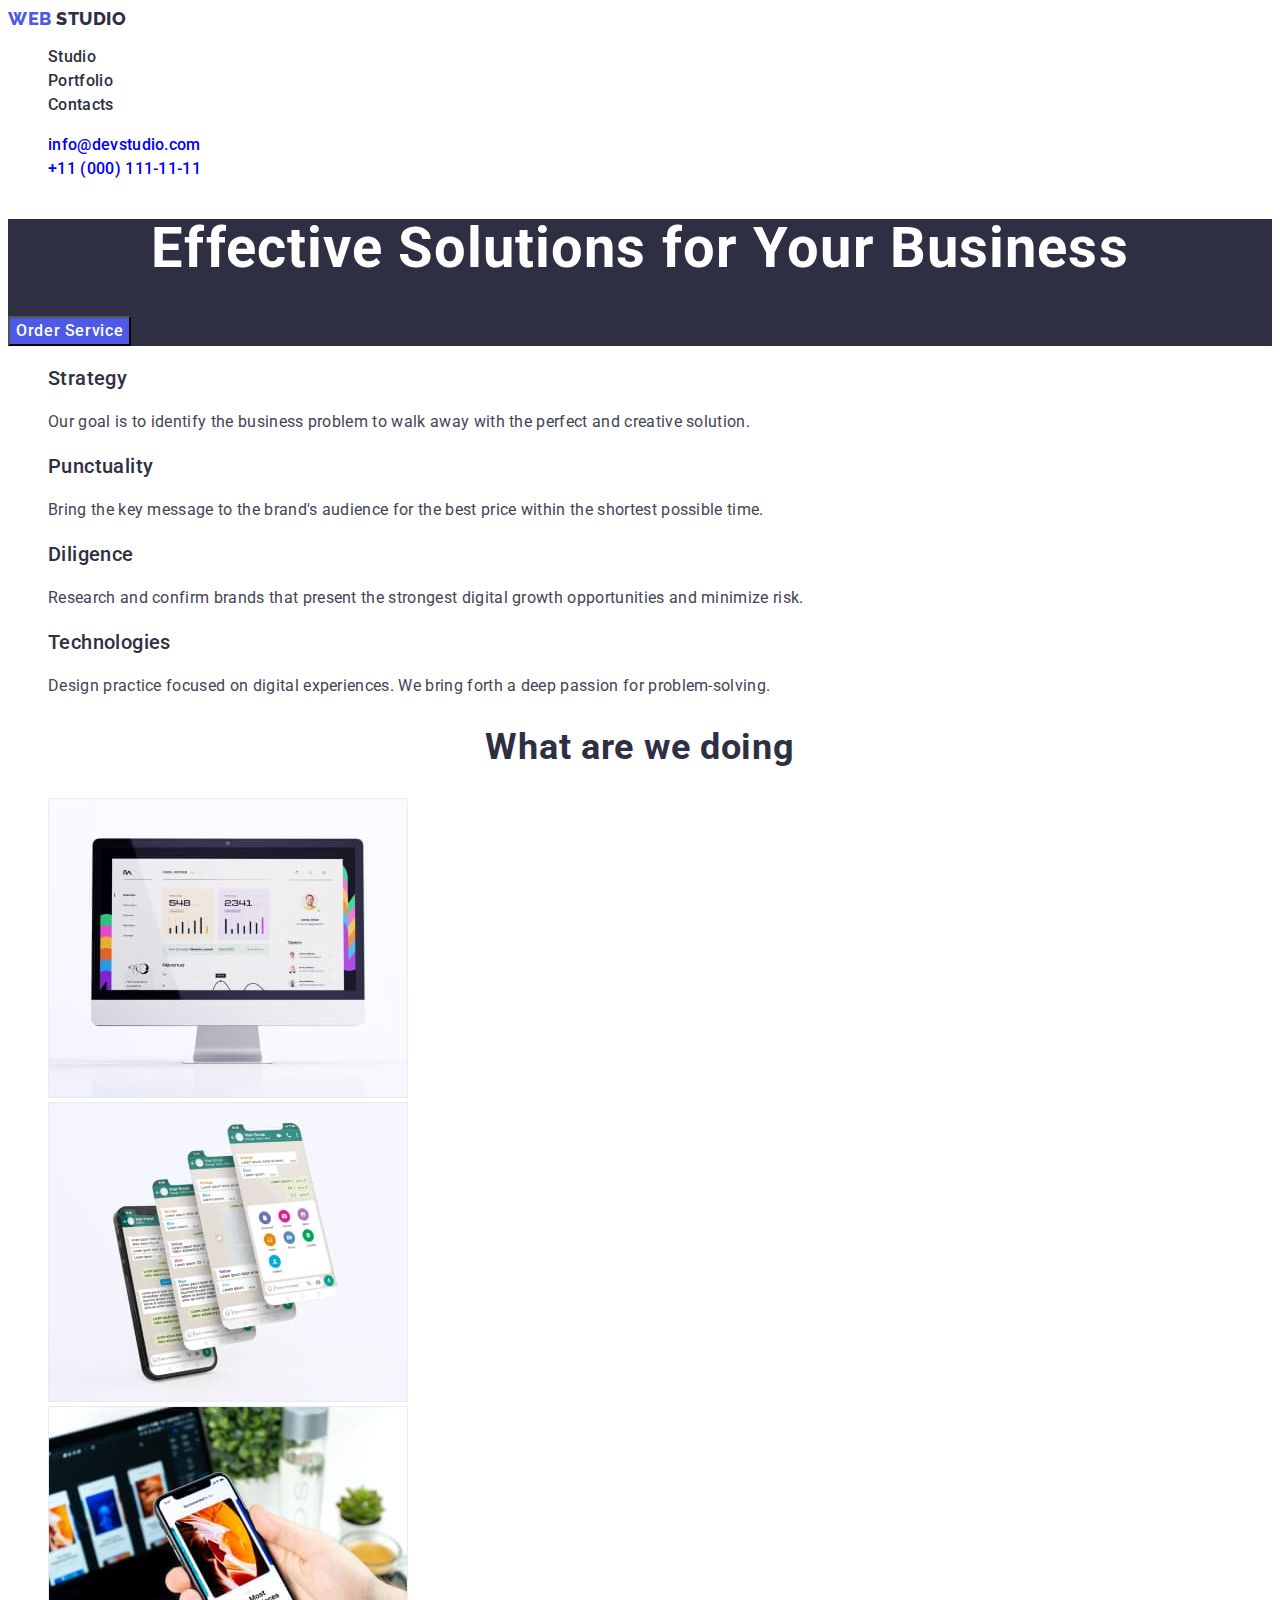
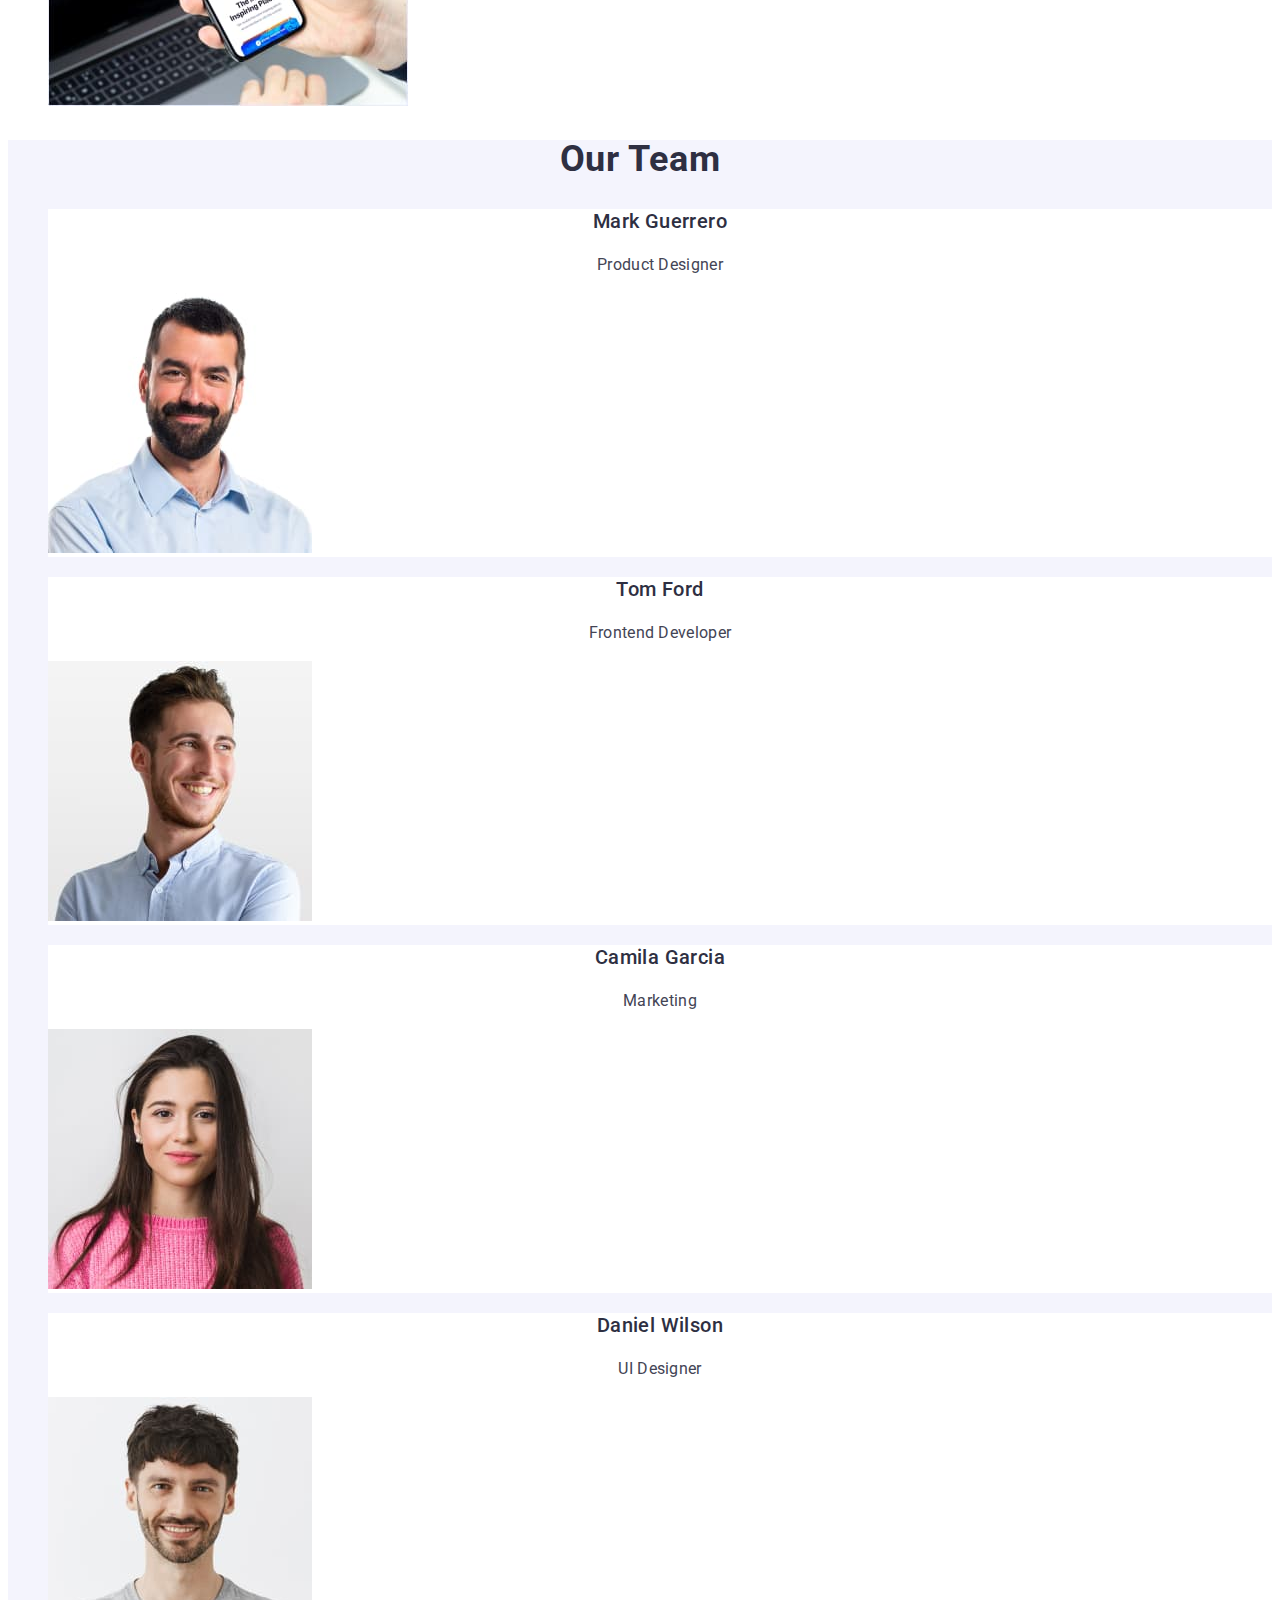
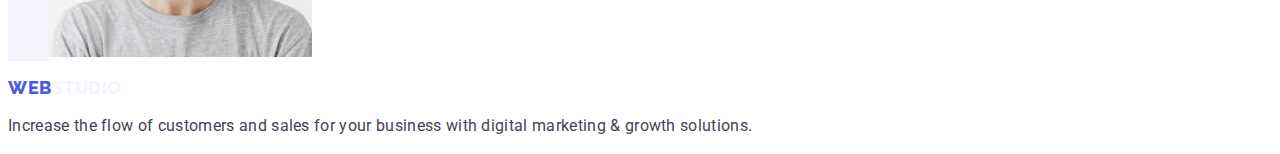
==== index.html @ 46c051b1 "1.7" ====
<!DOCTYPE html>
<html lang="en">
  <head>
    <meta charset="UTF-8" />
    <meta http-equiv="X-UA-Compatible" content="IE=edge" />
    <meta name="viewport" content="width=device-width, initial-scale=1.0" />
    <title>Document</title>
    <link rel="preconnect" href="https://fonts.googleapis.com" />
    <link rel="preconnect" href="https://fonts.gstatic.com" crossorigin />
    <link
      href="https://fonts.googleapis.com/css2?family=Raleway:wght@800&family=Roboto:wght@400;500;700;900&display=swap"
      rel="stylesheet"
    />
    <link rel="stylesheet" href="/css/styles.css">
  </head>
  <body>
    <header class="header">
      <nav class="header-navigation">
        <a href="./index.html" class="header-logo list link">Web <span class="header-logo-two">Studio</span> </a>

        <ul class="header-list list">
          <li class="header-item">
            <a class="header-link link" href="./index.html">Studio</a>
          </li>
          <li class="header-item">
            <a class="header-link link" href="./portfolio.html">Portfolio</a>
          </li>
          <li class="header-item">
            <a class="header-link link" href="">Contacts</a>
          </li>
        </ul>
      </nav>
      <address class="header-address">
        <ul class="header-list list">
          <li>
            <a class="header-adress-link link" href="mailto:info@devstudio.com"
              >info@devstudio.com</a
            >
          </li>

          <li>
            <a class="header-adress-tell link" href="tel:+110001111111"
              >+11 (000) 111-11-11</a
            >
          </li>
        </ul>
      </address>
    </header>

    <main>
      <section class="hero">
        <h1 class="hero-title">Effective Solutions for Your Business</h1>
        <button class="hero-button" type="button">Order Service</button>
      </section>
      <section class="about">
        <h2 hidden class="hero-subtitle">features</h2>
        <ul class="about-list list">
          <li class="about-item link">
            <h3 class="about-subtittle">Strategy</h3>
            <p class="about-text">
              Our goal is to identify the business problem to walk away with the
              perfect and creative solution.
            </p>
          </li>
          <li class="about-item link">
            <h3 class="about-subtittle">Punctuality</h3>
            <p class="about-text">
              Bring the key message to the brand's audience for the best price
              within the shortest possible time.
            </p>
          </li>
          <li class="about-item link">
            <h3 class="about-subtittle">Diligence</h3>
            <p class="about-text">
              Research and confirm brands that present the strongest digital
              growth opportunities and minimize risk.
            </p>
          </li>
          <li class="about-item link">
            <h3 class="about-subtittle">Technologies</h3>
            <p class="about-text">
              Design practice focused on digital experiences. We bring forth a
              deep passion for problem-solving.
            </p>
          </li>
        </ul>
      </section>
      <section class="desctop">
        <h2 class="desctop-titlle">What are we doing</h2>
        <ul class="desctop-list list">
          <li class="desctop-item link">
            <img
              src="./images/home_work1/images1.jpg"
              alt="foto1"
              width="360"
              height="300"
            />
          </li>
          <li class="desctop-item link">
            <img
              src="./images/home_work1/images2.jpg"
              alt="foto2"
              width="360"
              height="300"
            />
          </li>
          <li class="desctop-item link">
            <img
              src="./images/home_work1/images3.jpg"
              alt="foto3"
              width="360"
              height="300"
            />
          </li>
        </ul>
      </section>
      <section class="team">
        <h2 class="team-tittle">Our Team</h2>
        <ul class="team-list list">
          <li class="team-item link">
            <h3 class="team-subtittle">Mark Guerrero</h3>
            <p class="team-text">Product Designer</p>

            <img
              src="./images/home_work1/mark_guerrero.jpg"
              alt="mark_guerrero"
              width="264"
              height="260"
            />
          </li>
          <li class="team-item link">
            <h3 class="team-subtittle">Tom Ford</h3>
            <p class="team-text">Frontend Developer</p>
            <img
              src="./images/home_work1/tom_ford.jpg"
              alt="tom_ford"
              width="264"
              height="260"
            />
          </li>
          <li class="team-item link">
            <h3 class="team-subtittle">Camila Garcia</h3>
            <p class="team-text">Marketing</p>
            <img
              src="./images/home_work1/camila_garcia.jpg"
              alt="camila_garcia"
              width="264"
              height="260"
            />
          </li>
          <li class="team-item link">
            <h3 class="team-subtittle">Daniel Wilson</h3>
            <p class="team-text">UI Designer</p>
            <img
              src="./images/home_work1/daniel_wilson.jpg"
              alt="daniel_wilson"
              width="264"
              height="260"
            />
          </li>
        </ul>
      </section>
    </main>
    <footer class="footer">
      <a href="./index.html" class="footer-logo list link">Web<span class="footer-logo-two">Studio</span></a>

      <p class="footer-text">
        Increase the flow of customers and sales for your business with digital
        marketing & growth solutions.
      </p>
    </footer>
  </body>
</html>
---- css/styles.css ----
:root

body {
  font-family: "Roboto", sans-serif;
  color: #434455;
  background-color: #ffffff;
}

.list {
  list-style: none;
}

.link {
  text-decoration: none;
}
/** ===== HEADER ===== */

.header-logo {
  font-family: "Raleway", sans-serif;
  font-style: normal;
  font-weight: 800;
  font-size: 18px;
  line-height: 1.17;
  letter-spacing: 0.03em;
  text-transform: uppercase;
  color: #4d5ae5;
}
.header-logo-two {
  font-family: "Raleway";
  font-style: normal;
  font-weight: 800;
  font-size: 18px;
  line-height: 1.17;
  letter-spacing: 0.03em;
  text-transform: uppercase;
  color: #2e2f42;
}

.header-link {
  font-family: "Roboto";
  font-style: normal;
  font-weight: 500;
  font-size: 16px;
  line-height: 1.5;
  letter-spacing: 0.02em;
  color: #2e2f42;
}

.header-list {
  font-weight: 500;
  font-size: 16px;
  line-height: 1.5;
  letter-spacing: 0.02em;
  color: #2e2f42;
}

.header-link:hover {
  color: #404bbf;
}

.header-link:focus {
  color: #404bbf;
}

.header-address {
  font-weight: 400;
  font-size: 16px;
  line-height: 1.5;
  letter-spacing: 0.02em;
  color: #434455;
  font-style: normal;
}
.header-address:hover {
  color: #404bbf;
}
.header-address:focus {
  color: #404bbf;
}
/* *===== HERO ===== */
.hero {
  background: #2e2f42;
}
.hero-title {
  font-family: "Roboto";
  font-style: normal;
  font-weight: 700;
  font-size: 56px;
  line-height: 1.07;
  text-align: center;
  letter-spacing: 0.02em;
  color: #ffffff;
}
.hero-button {
  font-family: "Roboto", sans-serif;
  font-style: normal;
  font-weight: 500;
  font-size: 16px;
  line-height: 1.5;
  letter-spacing: 0.04em;
  color: #ffffff;
  background-color: #4d5ae5;
  cursor: pointer;
}
.hero-button:hover {
  color: #404bbf;
}

.hero-button:focus {
  color: #404bbf;
}

/* *===== ABOUT===== */

.about-subtittle {
  font-family: "Roboto";
  font-style: normal;
  font-weight: 500;
  font-size: 20px;
  line-height: 1.2;
  letter-spacing: 0.02em;
  color: #2e2f42;
  text-transform: capitalize;
}
.about-text {
  font-family: "Roboto";
  font-style: normal;
  font-weight: 400;
  font-size: 16px;
  line-height: 1.5;
  letter-spacing: 0.02em;
  color: #434455;
}

/* *===== Desctop ===== */
.desctop-titlle {
  font-family: "Roboto";
  font-style: normal;
  font-weight: 700;
  font-size: 36px;
  line-height: 1.11;
  text-align: center;
  letter-spacing: 0.02em;
  color: #2e2f42;
}

/* * ===== TEAM ===== */
.team {
  background-color: #f4f4fd;
}

.team-item {
  background-color: #ffffff;
}

.team-tittle {
  font-family: "Roboto";
  font-style: normal;
  font-weight: 700;
  font-size: 36px;
  line-height: 1.11;
  text-align: center;
  letter-spacing: 0.02em;
  color: #2e2f42;
  text-transform: capitalize;
}
.team-subtittle {
    font-family: 'Roboto';
    font-style: normal;
    font-weight: 500;
    font-size: 20px;
    line-height: 1.2;
    text-align: center;
    letter-spacing: 0.02em;
    color: #2E2F42;
}
.team-text {
  font-family: "Roboto";
  font-style: normal;
  font-weight: 400;
  font-size: 16px;
  line-height: 1.5;
  text-align: center;
  letter-spacing: 0.02em;
  color: #434455;
}

/* *===== FOOTER ===== */

.footter {
  background-color: #2e2f42;
}

.footer-logo {
  font-family: "Raleway", sans-serif;
  font-style: normal;
  font-weight: 800;
  font-size: 18px;
  line-height: 1.17;
  letter-spacing: 0.03em;
  text-transform: uppercase;
  color: #4d5ae5;
}

.footer-logo-two {
  font-family: "Raleway";
  font-style: normal;
  font-weight: 800;
  font-size: 18px;
  line-height: 1.17;
  letter-spacing: 0.03em;
  text-transform: uppercase;
  color: #f4f4fd;
}

.footer-text {
  font-family: "Roboto";
  font-style: normal;
  font-weight: 400;
  font-size: 16px;
  line-height: 1.5;
  letter-spacing: 0.02em;
}
/* *===== BUTTON-LIST ===== */
.button-list-item:hover {
  color: #4d5ae5;
  background-color: #404bbf;
}
.button-list-item:focus {
  color: #4d5ae5;
  background-color: #404bbf;
}

.button-list-item {
  font-family: "Roboto";
  font-style: normal;
  font-weight: 500;
  font-size: 16px;
  line-height: 1.5;
  text-align: center;
  letter-spacing: 0.04em;
  color: #4d5ae5;
}
/* * ===== PROJECT ===== */
.project {
}
.project-list {
}
.list {
}
.project-item {
}
.project-subtittle {
  font-family: "Roboto";
  font-style: normal;
  font-weight: 500;
  font-size: 20px;
  line-height: 1.2;
  letter-spacing: 0.02em;
  color: #2e2f42;
}
.project-text {
  font-family: "Roboto";
  font-style: normal;
  font-weight: 400;
  font-size: 16px;
  line-height: 1.5;
  letter-spacing: 0.02em;
  color: #434455;
}
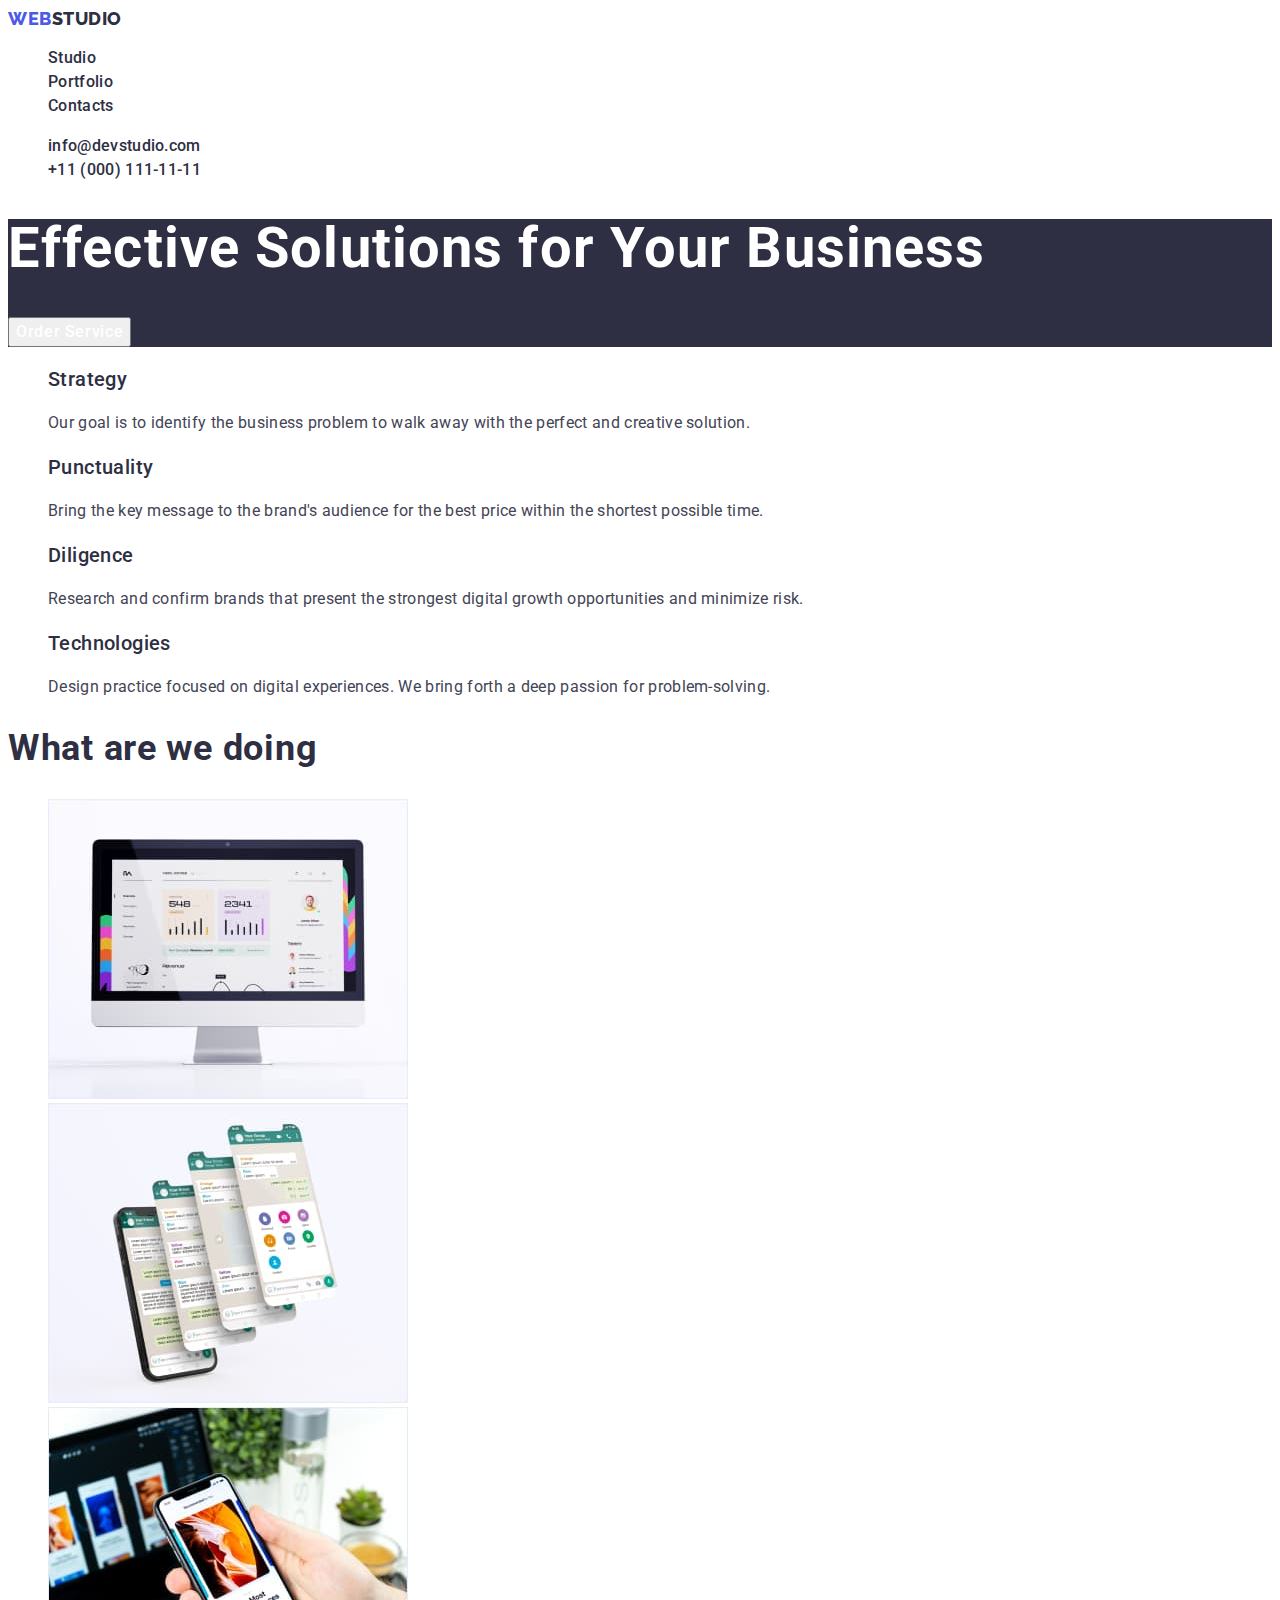
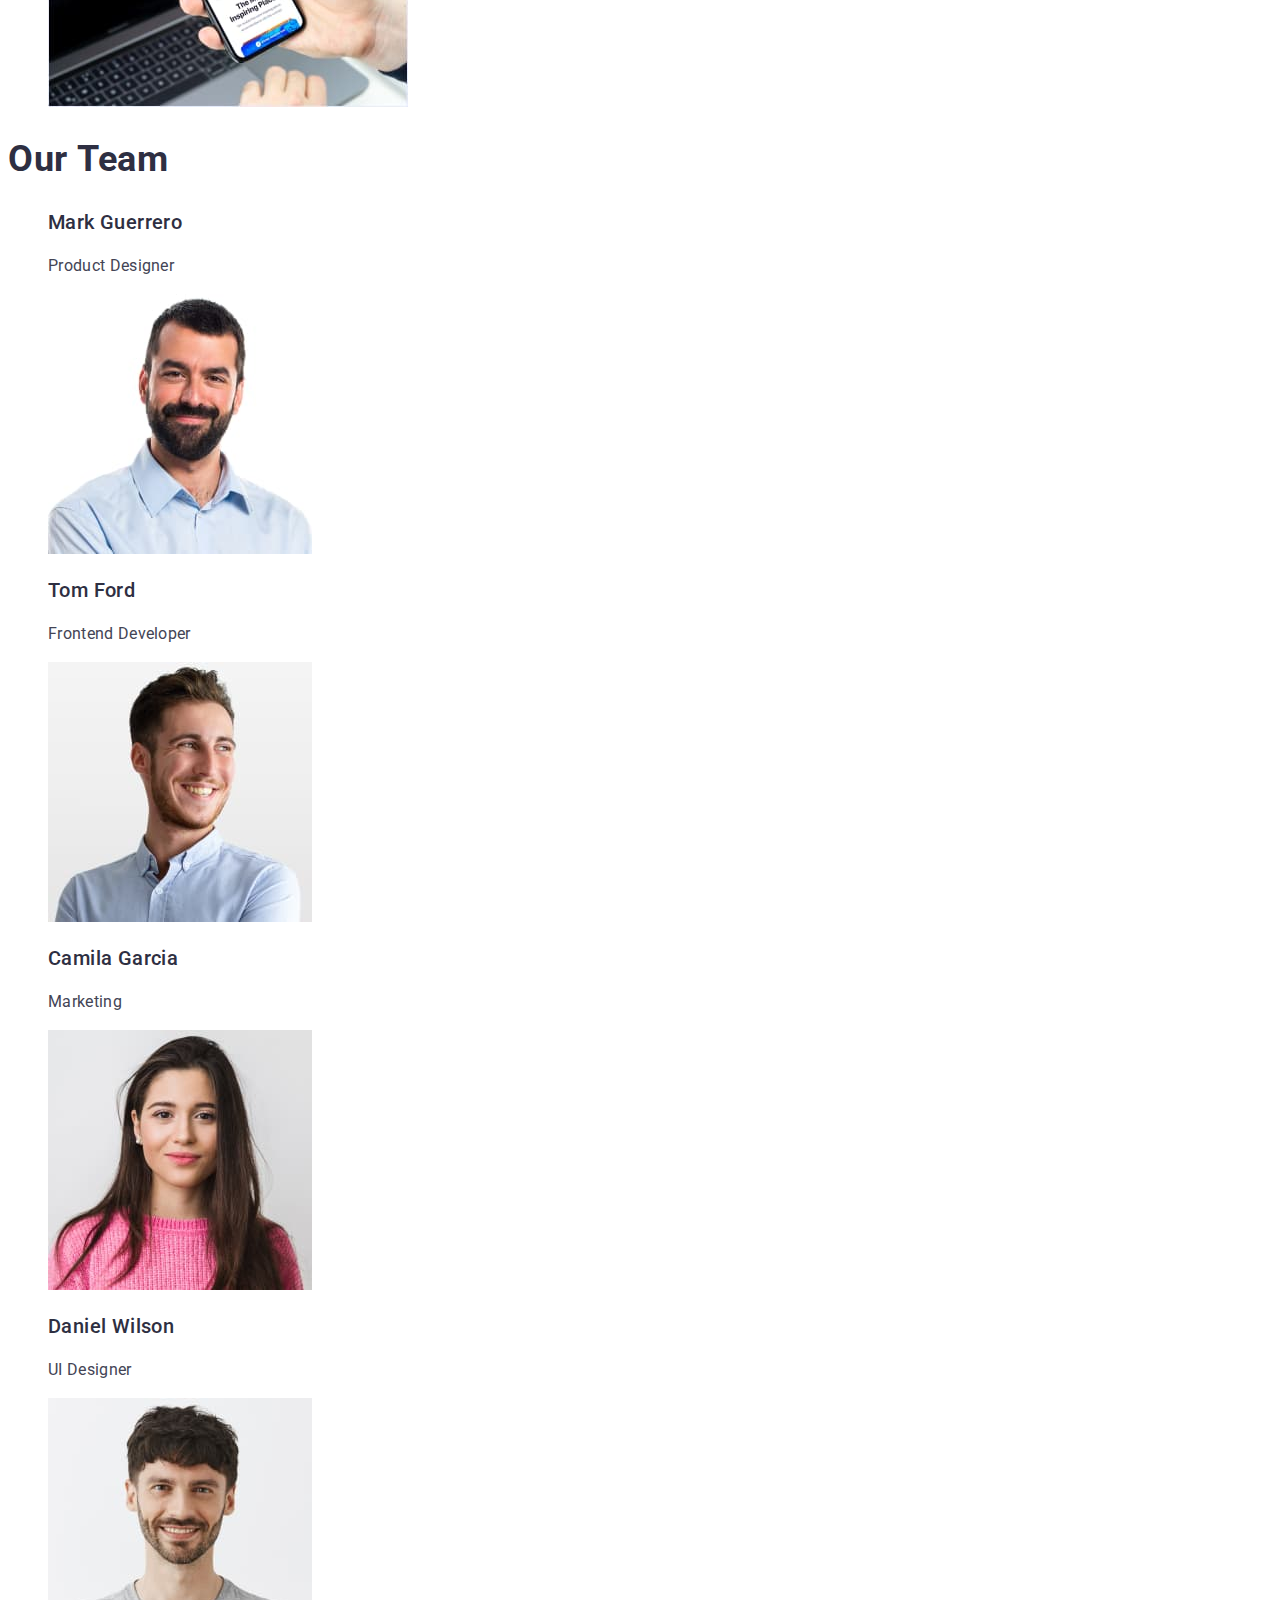
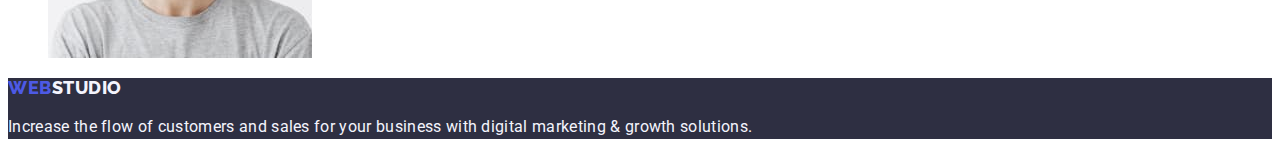
==== commit 07a09b68: "1.1" ====
--- a/index.html
+++ b/index.html
@@ -11,12 +11,14 @@
       href="https://fonts.googleapis.com/css2?family=Raleway:wght@800&family=Roboto:wght@400;500;700;900&display=swap"
       rel="stylesheet"
     />
-    <link rel="stylesheet" href="/css/styles.css">
+    <link rel="stylesheet" href="/css/styles.css" />
   </head>
-  <body>
+  <body class="body">
     <header class="header">
       <nav class="header-navigation">
-        <a href="./index.html" class="header-logo list link">Web <span class="header-logo-two">Studio</span> </a>
+        <a href="./portfolio.html" class="header-logo list link"
+          >Web<span class="header-logo-two">Studio</span></a
+        >
 
         <ul class="header-list list">
           <li class="header-item">
@@ -162,7 +164,9 @@
       </section>
     </main>
     <footer class="footer">
-      <a href="./index.html" class="footer-logo list link">Web<span class="footer-logo-two">Studio</span></a>
+      <a href="./index.html" class="footer-logo list link"
+        >Web<span class="footer-logo-two">Studio</span></a
+      >
 
       <p class="footer-text">
         Increase the flow of customers and sales for your business with digital
--- a/css/styles.css
+++ b/css/styles.css
@@ -1,6 +1,4 @@
-:root
-
-body {
+.body {
   font-family: "Roboto", sans-serif;
   color: #434455;
   background-color: #ffffff;
@@ -13,8 +11,13 @@
 .link {
   text-decoration: none;
 }
-/** ===== HEADER ===== */
-
+
+/* HEADER */
+
+.header {
+}
+.header-navigation {
+}
 .header-logo {
   font-family: "Raleway", sans-serif;
   font-style: normal;
@@ -25,58 +28,106 @@
   text-transform: uppercase;
   color: #4d5ae5;
 }
+
 .header-logo-two {
   font-family: "Raleway";
   font-style: normal;
   font-weight: 800;
   font-size: 18px;
-  line-height: 1.17;
+  line-height: 1.16;
   letter-spacing: 0.03em;
   text-transform: uppercase;
   color: #2e2f42;
 }
-
+.header-list {
+}
+.header-item {
+}
 .header-link {
   font-family: "Roboto";
   font-style: normal;
   font-weight: 500;
-  font-size: 16px;
-  line-height: 1.5;
-  letter-spacing: 0.02em;
-  color: #2e2f42;
-}
-
-.header-list {
-  font-weight: 500;
-  font-size: 16px;
-  line-height: 1.5;
-  letter-spacing: 0.02em;
-  color: #2e2f42;
-}
-
+  font-size: 1.5;
+  line-height: 24px;
+  letter-spacing: 0.02em;
+  color: #2e2f42;
+}
 .header-link:hover {
   color: #404bbf;
 }
-
 .header-link:focus {
   color: #404bbf;
 }
-
 .header-address {
+  font-style: normal;
+}
+.header-adress-link {
+  font-family: "Roboto";
+  font-style: normal;
+  font-weight: 500;
+  font-size: 16px;
+  line-height: 1.5;
+  letter-spacing: 0.02em;
+  color: #2e2f42;
+}
+
+.header-adress-link:hover {
+  color: #404bbf;
+}
+.header-adress-link:focus {
+  color: #404bbf;
+}
+.header-adress-tell {
+  font-family: "Roboto";
+  font-style: normal;
+  font-weight: 500;
+  font-size: 16px;
+  line-height: 1.5;
+  letter-spacing: 0.02em;
+  color: #2e2f42;
+}
+.header-adress-tell:hover {
+  color: #404bbf;
+}
+.header-adress-tell:focus {
+  color: #404bbf;
+}
+/* FOOTER */
+.footer {
+  background-color: #2e2f42;
+}
+.footer-logo {
+  font-family: "Raleway";
+  font-style: normal;
+  font-weight: 800;
+  font-size: 18px;
+  line-height: 1.16;
+  letter-spacing: 0.03em;
+  text-transform: uppercase;
+  color: #4d5ae5;
+}
+
+.footer-logo-two {
+  font-family: "Raleway";
+  font-style: normal;
+  font-weight: 800;
+  font-size: 18px;
+  line-height: 1.16;
+  letter-spacing: 0.03em;
+  text-transform: uppercase;
+  color: #f4f4fd;
+}
+.footer-text {
+  font-family: "Roboto";
+  font-style: normal;
   font-weight: 400;
   font-size: 16px;
   line-height: 1.5;
   letter-spacing: 0.02em;
-  color: #434455;
-  font-style: normal;
-}
-.header-address:hover {
-  color: #404bbf;
-}
-.header-address:focus {
-  color: #404bbf;
-}
-/* *===== HERO ===== */
+  color: #f4f4fd;
+}
+
+/* SECTION HERO */
 .hero {
   background: #2e2f42;
 }
@@ -86,30 +137,30 @@
   font-weight: 700;
   font-size: 56px;
   line-height: 1.07;
-  text-align: center;
   letter-spacing: 0.02em;
   color: #ffffff;
 }
 .hero-button {
-  font-family: "Roboto", sans-serif;
+  font-family: "Roboto";
   font-style: normal;
   font-weight: 500;
   font-size: 16px;
   line-height: 1.5;
   letter-spacing: 0.04em;
   color: #ffffff;
-  background-color: #4d5ae5;
   cursor: pointer;
 }
-.hero-button:hover {
-  color: #404bbf;
-}
-
-.hero-button:focus {
-  color: #404bbf;
-}
-
-/* *===== ABOUT===== */
+
+/* SECTION ABOUT */
+
+.about {
+}
+
+.about-list {
+}
+
+.about-item {
+}
 
 .about-subtittle {
   font-family: "Roboto";
@@ -119,7 +170,6 @@
   line-height: 1.2;
   letter-spacing: 0.02em;
   color: #2e2f42;
-  text-transform: capitalize;
 }
 .about-text {
   font-family: "Roboto";
@@ -131,125 +181,43 @@
   color: #434455;
 }
 
-/* *===== Desctop ===== */
+/* SECTION DESCTOP */
+.desctop {
+}
 .desctop-titlle {
   font-family: "Roboto";
   font-style: normal;
   font-weight: 700;
   font-size: 36px;
   line-height: 1.11;
-  text-align: center;
-  letter-spacing: 0.02em;
-  color: #2e2f42;
-}
-
-/* * ===== TEAM ===== */
+  letter-spacing: 0.02em;
+  color: #2e2f42;
+}
+.desctop-list {
+}
+
+.desctop-item {
+}
+
+/* SECTION TEAM */
 .team {
-  background-color: #f4f4fd;
-}
-
-.team-item {
-  background-color: #ffffff;
-}
-
+}
 .team-tittle {
   font-family: "Roboto";
   font-style: normal;
   font-weight: 700;
   font-size: 36px;
   line-height: 1.11;
-  text-align: center;
-  letter-spacing: 0.02em;
-  color: #2e2f42;
-  text-transform: capitalize;
-}
+  letter-spacing: 0.02em;
+  color: #2e2f42;
+}
+.team-list {
+}
+
+.team-item {
+}
+
 .team-subtittle {
-    font-family: 'Roboto';
-    font-style: normal;
-    font-weight: 500;
-    font-size: 20px;
-    line-height: 1.2;
-    text-align: center;
-    letter-spacing: 0.02em;
-    color: #2E2F42;
-}
-.team-text {
-  font-family: "Roboto";
-  font-style: normal;
-  font-weight: 400;
-  font-size: 16px;
-  line-height: 1.5;
-  text-align: center;
-  letter-spacing: 0.02em;
-  color: #434455;
-}
-
-/* *===== FOOTER ===== */
-
-.footter {
-  background-color: #2e2f42;
-}
-
-.footer-logo {
-  font-family: "Raleway", sans-serif;
-  font-style: normal;
-  font-weight: 800;
-  font-size: 18px;
-  line-height: 1.17;
-  letter-spacing: 0.03em;
-  text-transform: uppercase;
-  color: #4d5ae5;
-}
-
-.footer-logo-two {
-  font-family: "Raleway";
-  font-style: normal;
-  font-weight: 800;
-  font-size: 18px;
-  line-height: 1.17;
-  letter-spacing: 0.03em;
-  text-transform: uppercase;
-  color: #f4f4fd;
-}
-
-.footer-text {
-  font-family: "Roboto";
-  font-style: normal;
-  font-weight: 400;
-  font-size: 16px;
-  line-height: 1.5;
-  letter-spacing: 0.02em;
-}
-/* *===== BUTTON-LIST ===== */
-.button-list-item:hover {
-  color: #4d5ae5;
-  background-color: #404bbf;
-}
-.button-list-item:focus {
-  color: #4d5ae5;
-  background-color: #404bbf;
-}
-
-.button-list-item {
-  font-family: "Roboto";
-  font-style: normal;
-  font-weight: 500;
-  font-size: 16px;
-  line-height: 1.5;
-  text-align: center;
-  letter-spacing: 0.04em;
-  color: #4d5ae5;
-}
-/* * ===== PROJECT ===== */
-.project {
-}
-.project-list {
-}
-.list {
-}
-.project-item {
-}
-.project-subtittle {
   font-family: "Roboto";
   font-style: normal;
   font-weight: 500;
@@ -258,14 +226,75 @@
   letter-spacing: 0.02em;
   color: #2e2f42;
 }
+.team-text {
+  font-family: "Roboto";
+  font-style: normal;
+  font-weight: 400;
+  font-size: 16px;
+  line-height: 1.5;
+  letter-spacing: 0.02em;
+  color: #434455;
+}
+
+/* PORTFOLIO */
+/* PROJECT */
+.project {
+}
+.button-list-list {
+ 
+}
+
+.button-list-item {
+  
+}
+.button-list-button {
+  font-family: 'Roboto', sans-serif;
+  font-style: normal;
+  font-weight: 500;
+  font-size: 16px;
+  line-height: 1.5;
+  letter-spacing: 0.04em;
+  color: #4D5AE5;
+  cursor: pointer;
+  background-color: #F4F4FD;
+  
+}
+
+.button-list-button:hover {
+  color: #FFFFFF;
+  background-color: #404BBF;
+
+}
+.button-list-button:focus{
+
+  color: #FFFFFF;
+  background-color: #404BBF;
+}
+
+
+
+/* PROJECT-LIST */
+
+.project-list {
+}
+.project-item {
+}
+.project-subtittle {
+  font-family: 'Roboto';
+font-style: normal;
+font-weight: 500;
+font-size: 20px;
+line-height: 1.2;
+letter-spacing: 0.02em;
+color: #2E2F42;
+}
 .project-text {
-  font-family: "Roboto";
-  font-style: normal;
-  font-weight: 400;
-  font-size: 16px;
-  line-height: 1.5;
-  letter-spacing: 0.02em;
-  color: #434455;
-}
-
-
+  font-family: 'Roboto';
+font-style: normal;
+font-weight: 400;
+font-size: 16px;
+line-height: 1.5;
+letter-spacing: 0.02em;
+color: #434455;
+
+}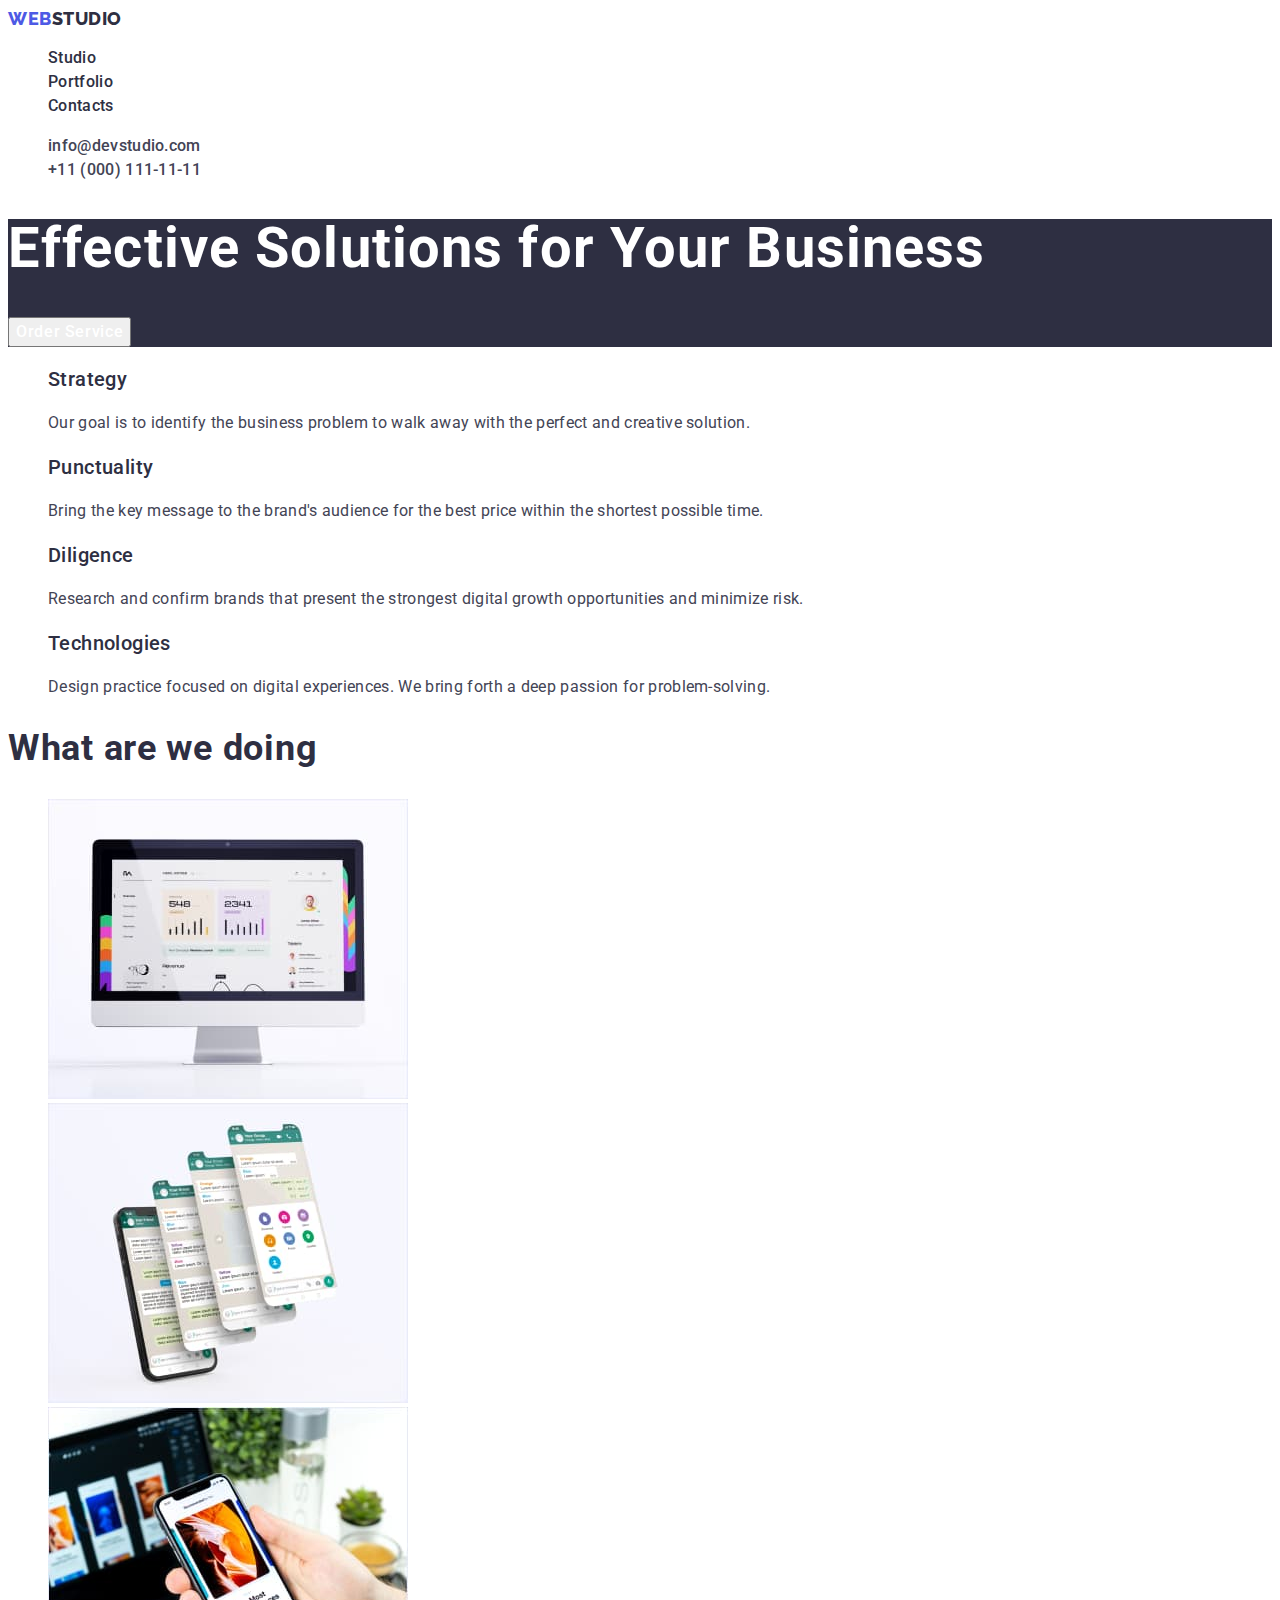
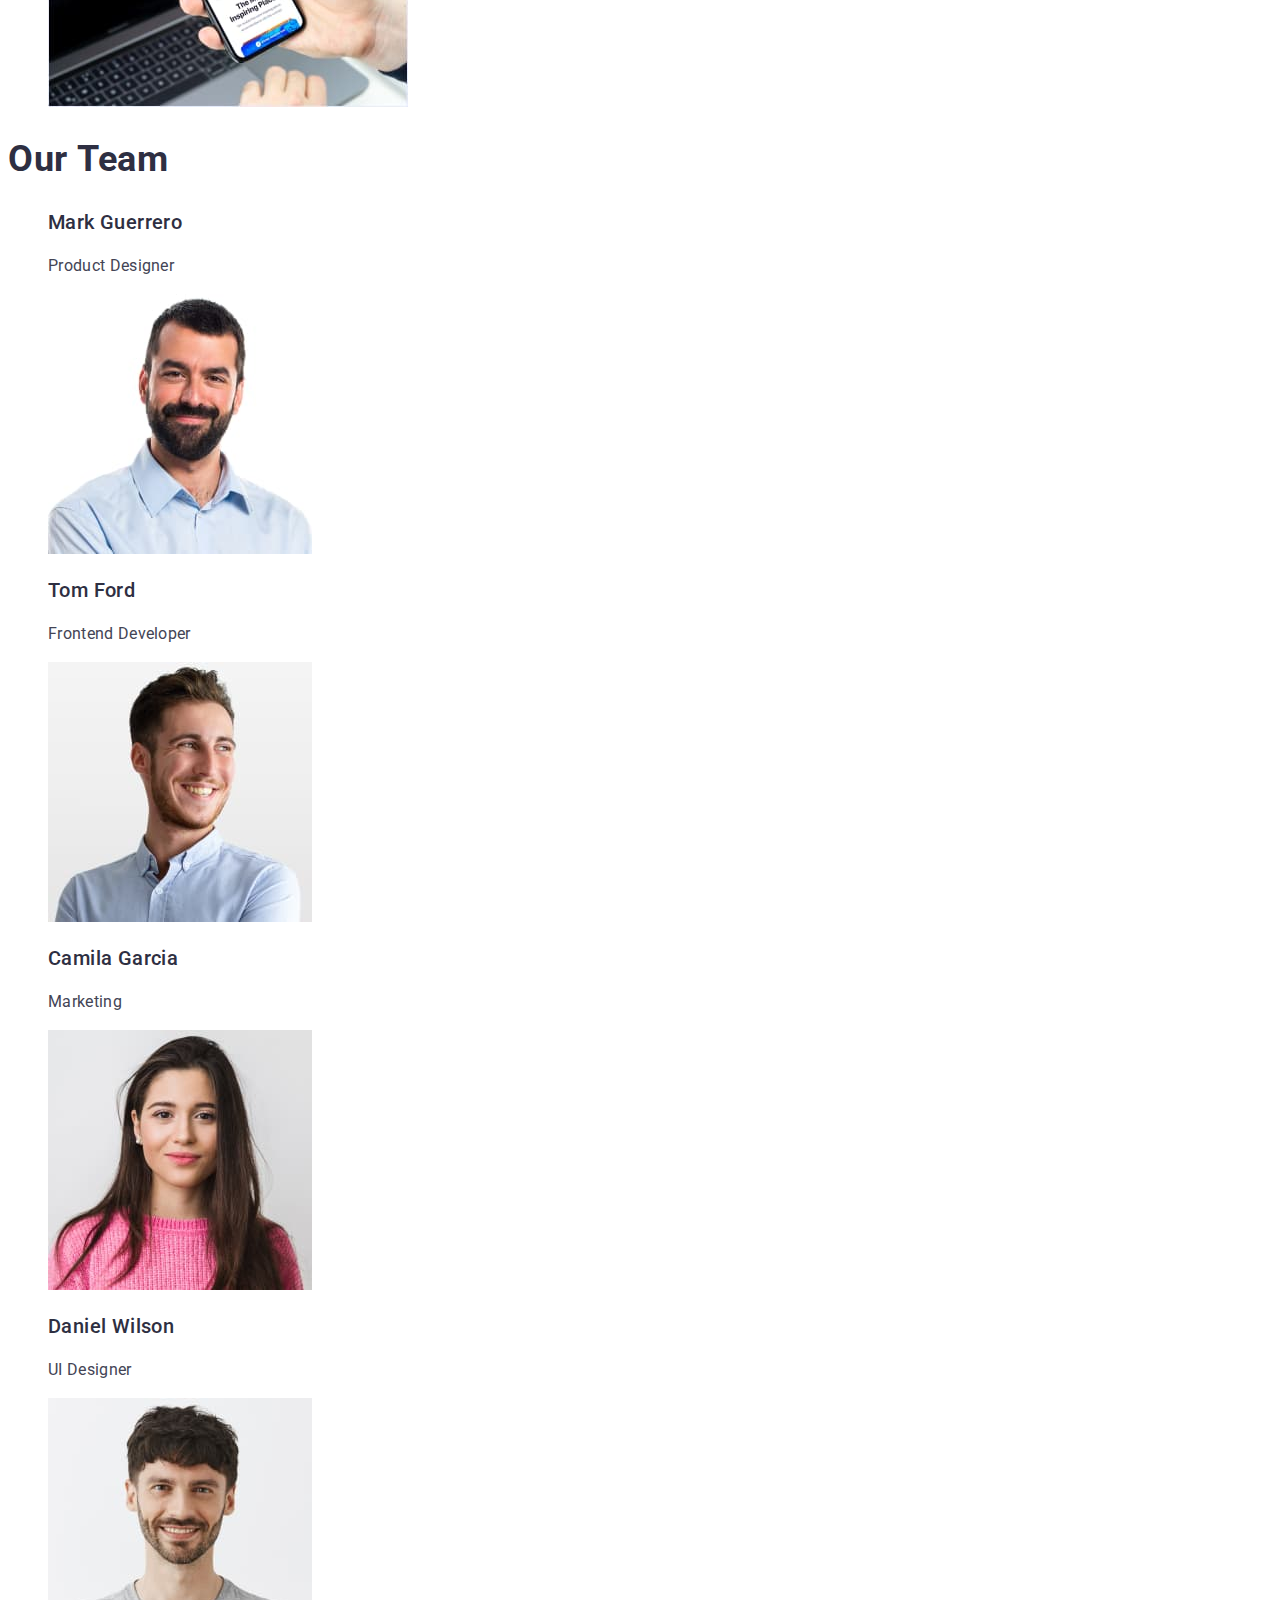
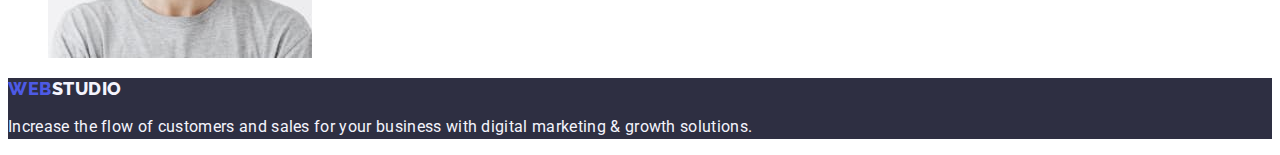
==== commit 793ef9a4: "1.3" ====
--- a/index.html
+++ b/index.html
@@ -11,9 +11,9 @@
       href="https://fonts.googleapis.com/css2?family=Raleway:wght@800&family=Roboto:wght@400;500;700;900&display=swap"
       rel="stylesheet"
     />
-    <link rel="stylesheet" href="/css/styles.css" />
+    <link rel="stylesheet" href="./css/styles.css">
   </head>
-  <body class="body">
+  <body>
     <header class="header">
       <nav class="header-navigation">
         <a href="./portfolio.html" class="header-logo list link"
@@ -48,6 +48,7 @@
         </ul>
       </address>
     </header>
+    
 
     <main>
       <section class="hero">
--- a/css/styles.css
+++ b/css/styles.css
@@ -1,4 +1,4 @@
-.body {
+body {
   font-family: "Roboto", sans-serif;
   color: #434455;
   background-color: #ffffff;
@@ -68,7 +68,7 @@
   font-size: 16px;
   line-height: 1.5;
   letter-spacing: 0.02em;
-  color: #2e2f42;
+  color: #434455 ;
 }
 
 .header-adress-link:hover {
@@ -84,7 +84,7 @@
   font-size: 16px;
   line-height: 1.5;
   letter-spacing: 0.02em;
-  color: #2e2f42;
+  color: #434455 ;
 }
 .header-adress-tell:hover {
   color: #404bbf;
@@ -97,22 +97,22 @@
   background-color: #2e2f42;
 }
 .footer-logo {
-  font-family: "Raleway";
+  font-family: "Raleway", sans-serif;
   font-style: normal;
   font-weight: 800;
   font-size: 18px;
-  line-height: 1.16;
+  line-height: 1.17;
   letter-spacing: 0.03em;
   text-transform: uppercase;
   color: #4d5ae5;
 }
 
 .footer-logo-two {
-  font-family: "Raleway";
+  font-family: "Raleway", sans-serif;
   font-style: normal;
   font-weight: 800;
   font-size: 18px;
-  line-height: 1.16;
+  line-height: 1.17;
   letter-spacing: 0.03em;
   text-transform: uppercase;
   color: #f4f4fd;
@@ -132,13 +132,14 @@
   background: #2e2f42;
 }
 .hero-title {
-  font-family: "Roboto";
+  font-family: 'Roboto';
   font-style: normal;
   font-weight: 700;
   font-size: 56px;
   line-height: 1.07;
   letter-spacing: 0.02em;
-  color: #ffffff;
+  color: #FFFFFF;
+  
 }
 .hero-button {
   font-family: "Roboto";
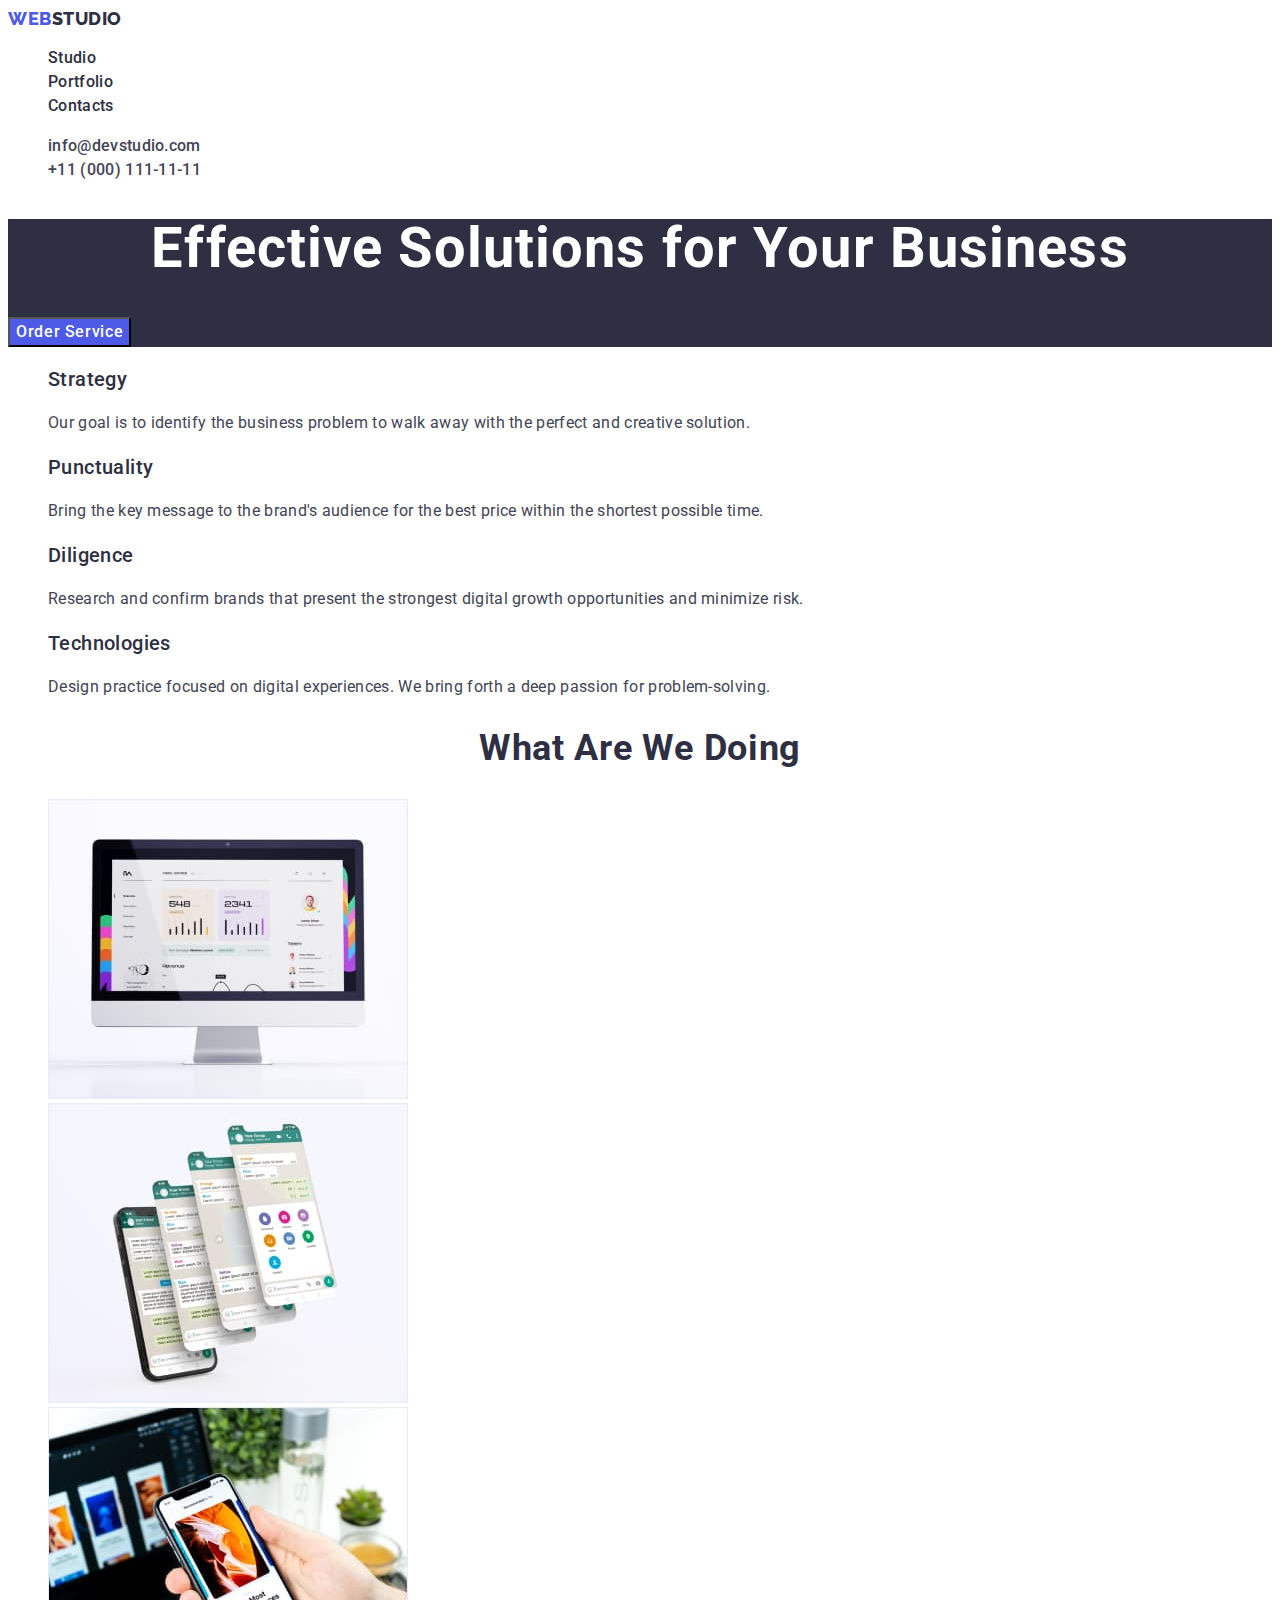
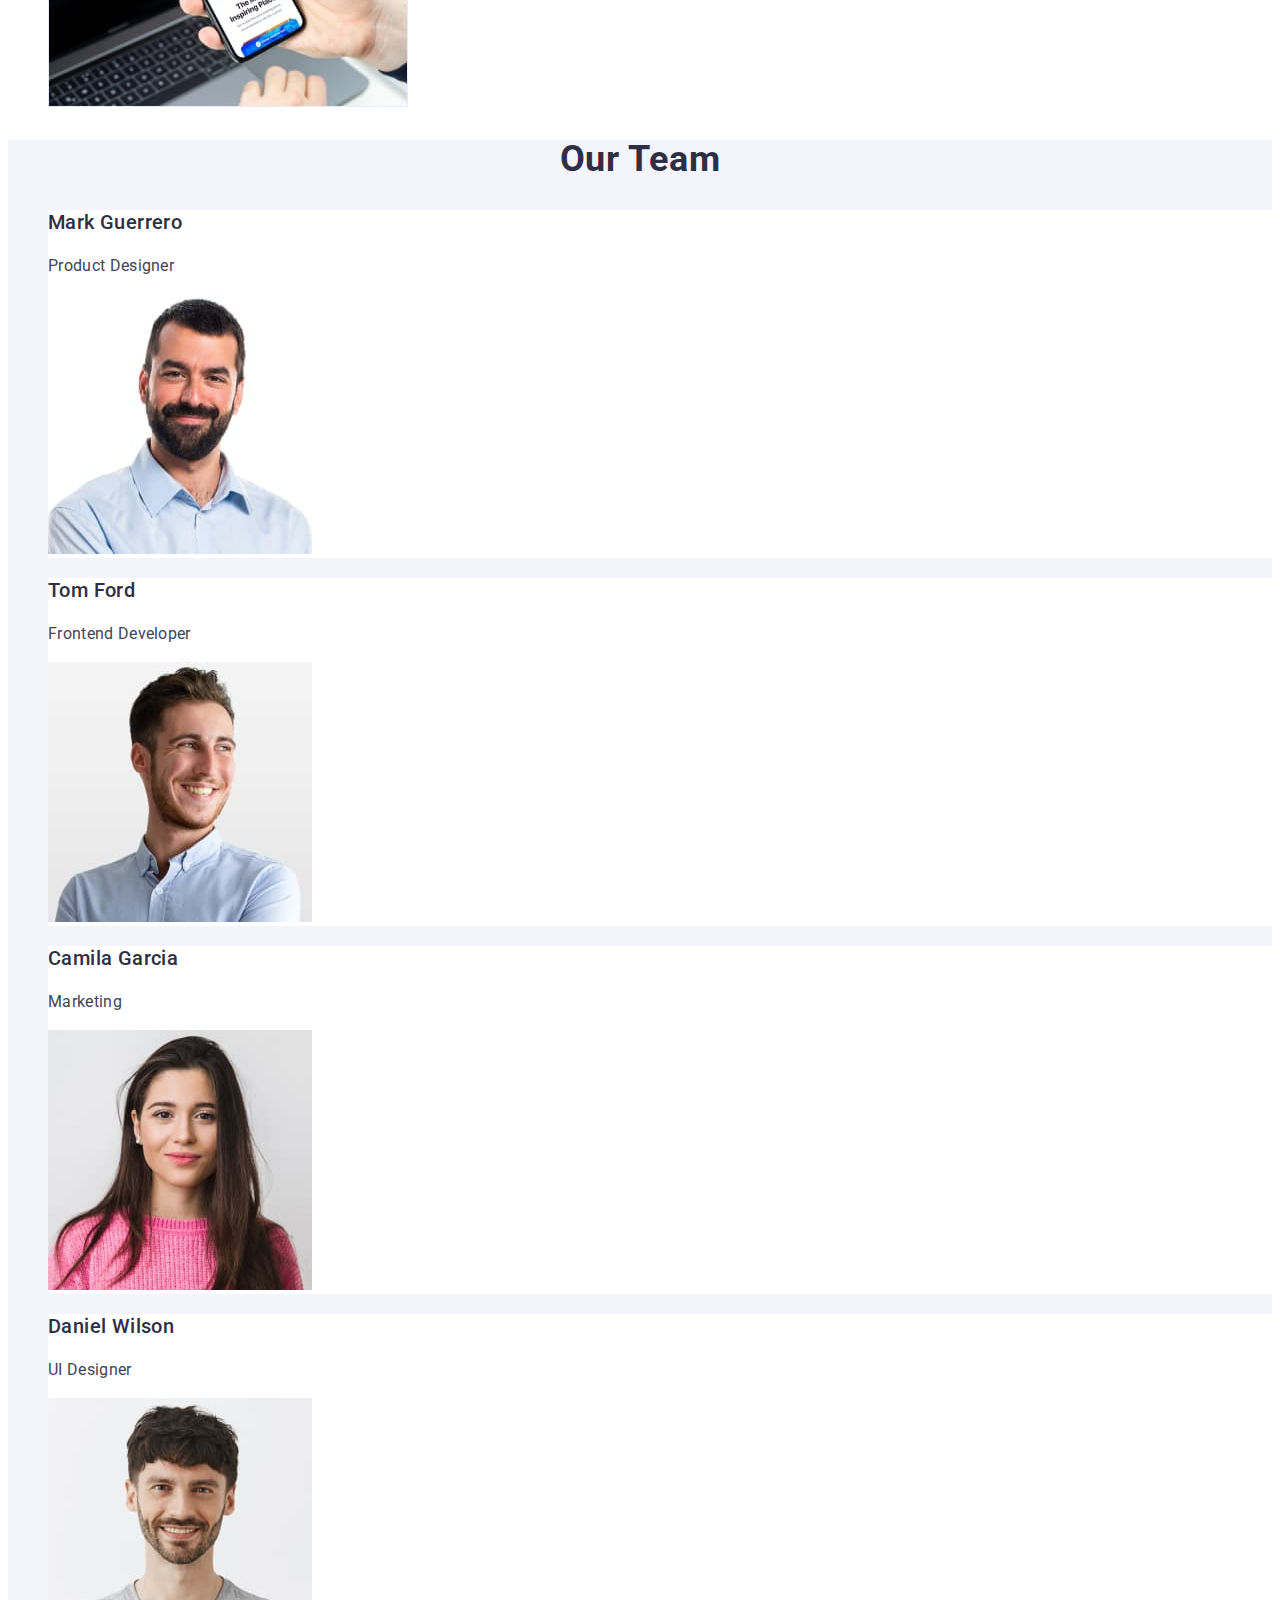
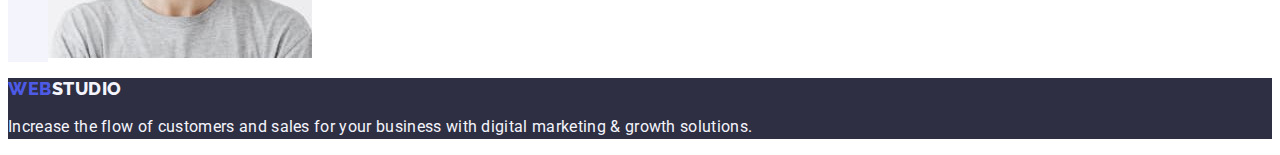
==== commit 9ed01a13: "Home-work2" ====
--- a/index.html
+++ b/index.html
@@ -34,7 +34,7 @@
       </nav>
       <address class="header-address">
         <ul class="header-list list">
-          <li>
+          <li class="header-item">
             <a class="header-adress-link link" href="mailto:info@devstudio.com"
               >info@devstudio.com</a
             >
@@ -121,8 +121,8 @@
         <h2 class="team-tittle">Our Team</h2>
         <ul class="team-list list">
           <li class="team-item link">
-            <h3 class="team-subtittle">Mark Guerrero</h3>
-            <p class="team-text">Product Designer</p>
+            <h3 class="about-subtittle">Mark Guerrero</h3>
+            <p class="about-text">Product Designer</p>
 
             <img
               src="./images/home_work1/mark_guerrero.jpg"
@@ -132,8 +132,8 @@
             />
           </li>
           <li class="team-item link">
-            <h3 class="team-subtittle">Tom Ford</h3>
-            <p class="team-text">Frontend Developer</p>
+            <h3 class="about-subtittle">Tom Ford</h3>
+            <p class="about-text">Frontend Developer</p>
             <img
               src="./images/home_work1/tom_ford.jpg"
               alt="tom_ford"
@@ -142,8 +142,8 @@
             />
           </li>
           <li class="team-item link">
-            <h3 class="team-subtittle">Camila Garcia</h3>
-            <p class="team-text">Marketing</p>
+            <h3 class="about-subtittle">Camila Garcia</h3>
+            <p class="about-text">Marketing</p>
             <img
               src="./images/home_work1/camila_garcia.jpg"
               alt="camila_garcia"
@@ -152,8 +152,8 @@
             />
           </li>
           <li class="team-item link">
-            <h3 class="team-subtittle">Daniel Wilson</h3>
-            <p class="team-text">UI Designer</p>
+            <h3 class="about-subtittle">Daniel Wilson</h3>
+            <p class="about-text">UI Designer</p>
             <img
               src="./images/home_work1/daniel_wilson.jpg"
               alt="daniel_wilson"
--- a/css/styles.css
+++ b/css/styles.css
@@ -1,3 +1,5 @@
+:root
+
 body {
   font-family: "Roboto", sans-serif;
   color: #434455;
@@ -137,12 +139,13 @@
   font-weight: 700;
   font-size: 56px;
   line-height: 1.07;
+  text-align: center;
   letter-spacing: 0.02em;
   color: #FFFFFF;
   
 }
 .hero-button {
-  font-family: "Roboto";
+  font-family: "Roboto", sans-serif;
   font-style: normal;
   font-weight: 500;
   font-size: 16px;
@@ -150,8 +153,17 @@
   letter-spacing: 0.04em;
   color: #ffffff;
   cursor: pointer;
-}
-
+  background-color: #4D5AE5
+}
+.hero-button:hover
+{background-color: #404BBF
+
+}
+
+.hero-button:focus 
+{background-color: #404BBF
+
+}
 /* SECTION ABOUT */
 
 .about {
@@ -191,6 +203,8 @@
   font-weight: 700;
   font-size: 36px;
   line-height: 1.11;
+  text-align: center; 
+  text-transform: capitalize;
   letter-spacing: 0.02em;
   color: #2e2f42;
 }
@@ -202,6 +216,7 @@
 
 /* SECTION TEAM */
 .team {
+  background-color: #F4F4FD
 }
 .team-tittle {
   font-family: "Roboto";
@@ -209,6 +224,8 @@
   font-weight: 700;
   font-size: 36px;
   line-height: 1.11;
+  text-align: center; 
+  text-transform: capitalize;
   letter-spacing: 0.02em;
   color: #2e2f42;
 }
@@ -216,26 +233,9 @@
 }
 
 .team-item {
-}
-
-.team-subtittle {
-  font-family: "Roboto";
-  font-style: normal;
-  font-weight: 500;
-  font-size: 20px;
-  line-height: 1.2;
-  letter-spacing: 0.02em;
-  color: #2e2f42;
-}
-.team-text {
-  font-family: "Roboto";
-  font-style: normal;
-  font-weight: 400;
-  font-size: 16px;
-  line-height: 1.5;
-  letter-spacing: 0.02em;
-  color: #434455;
-}
+  background-color: #FFFFFF;
+}
+
 
 /* PORTFOLIO */
 /* PROJECT */
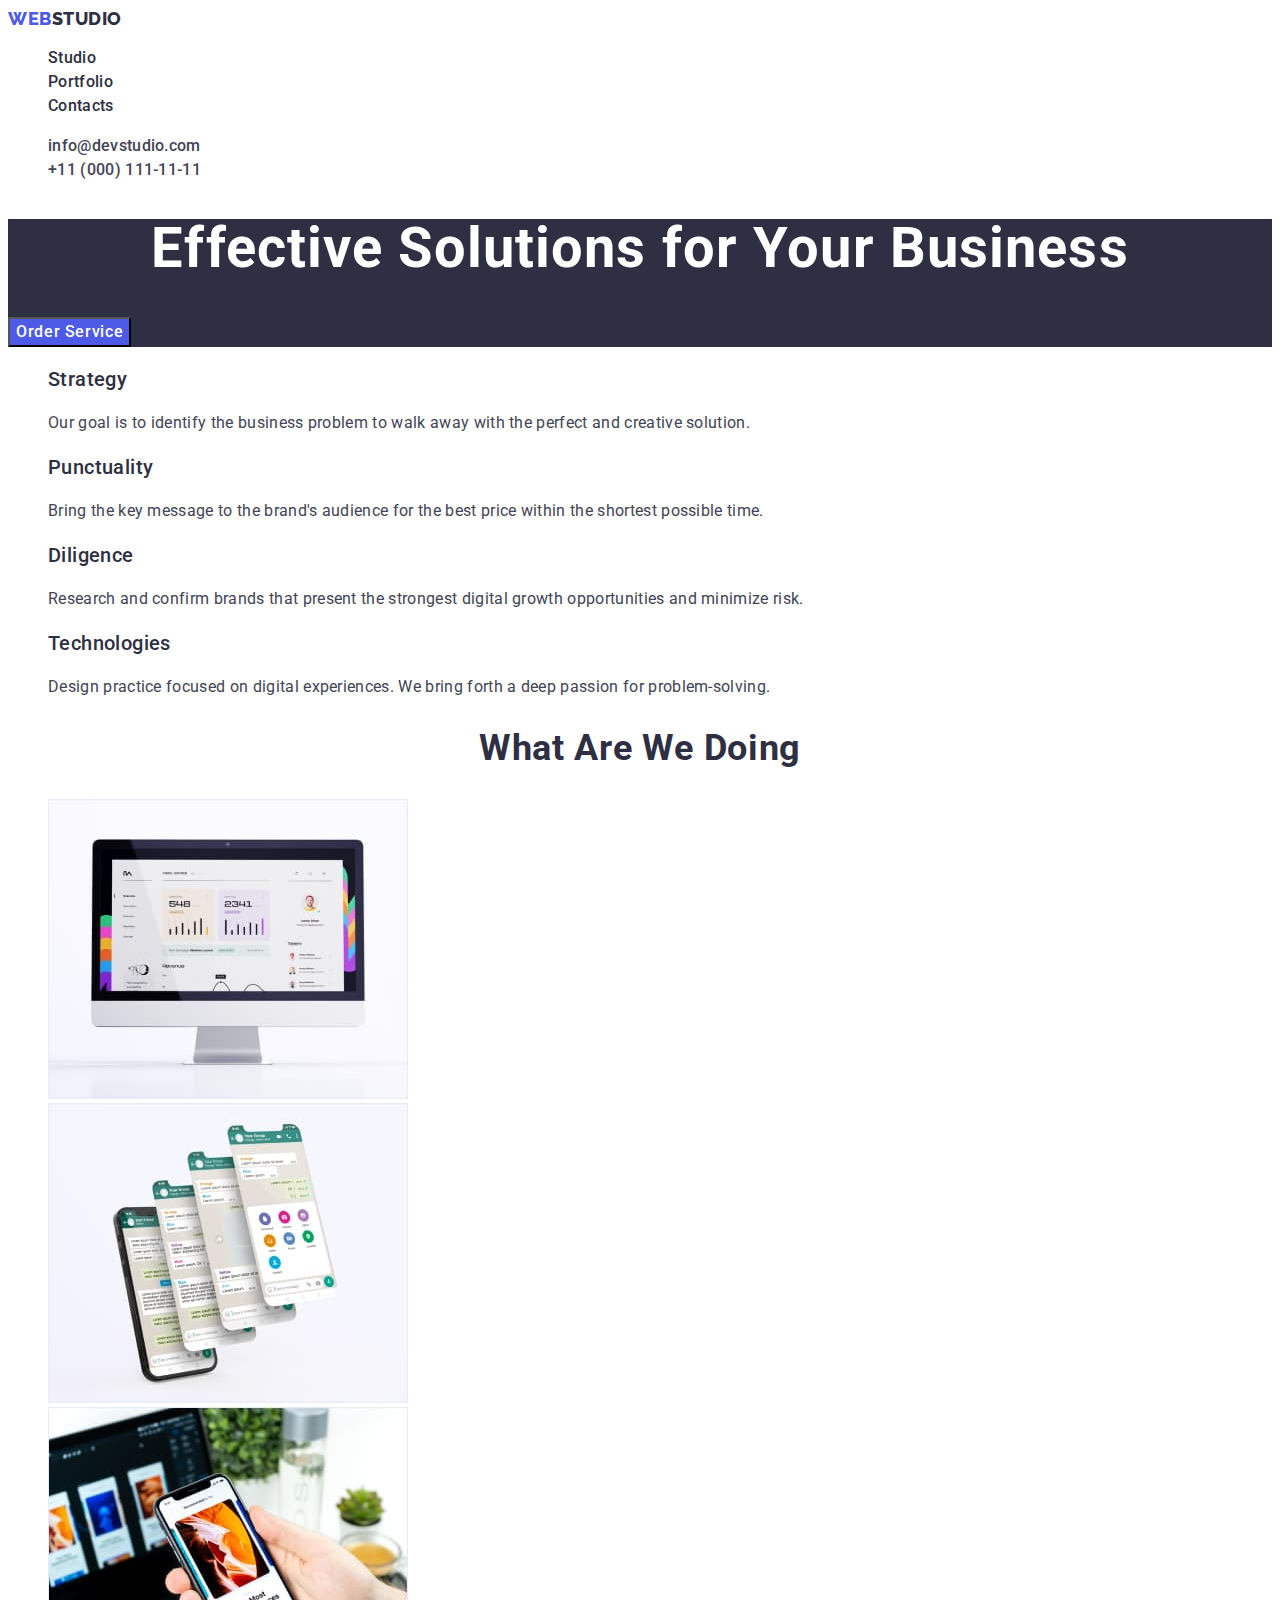
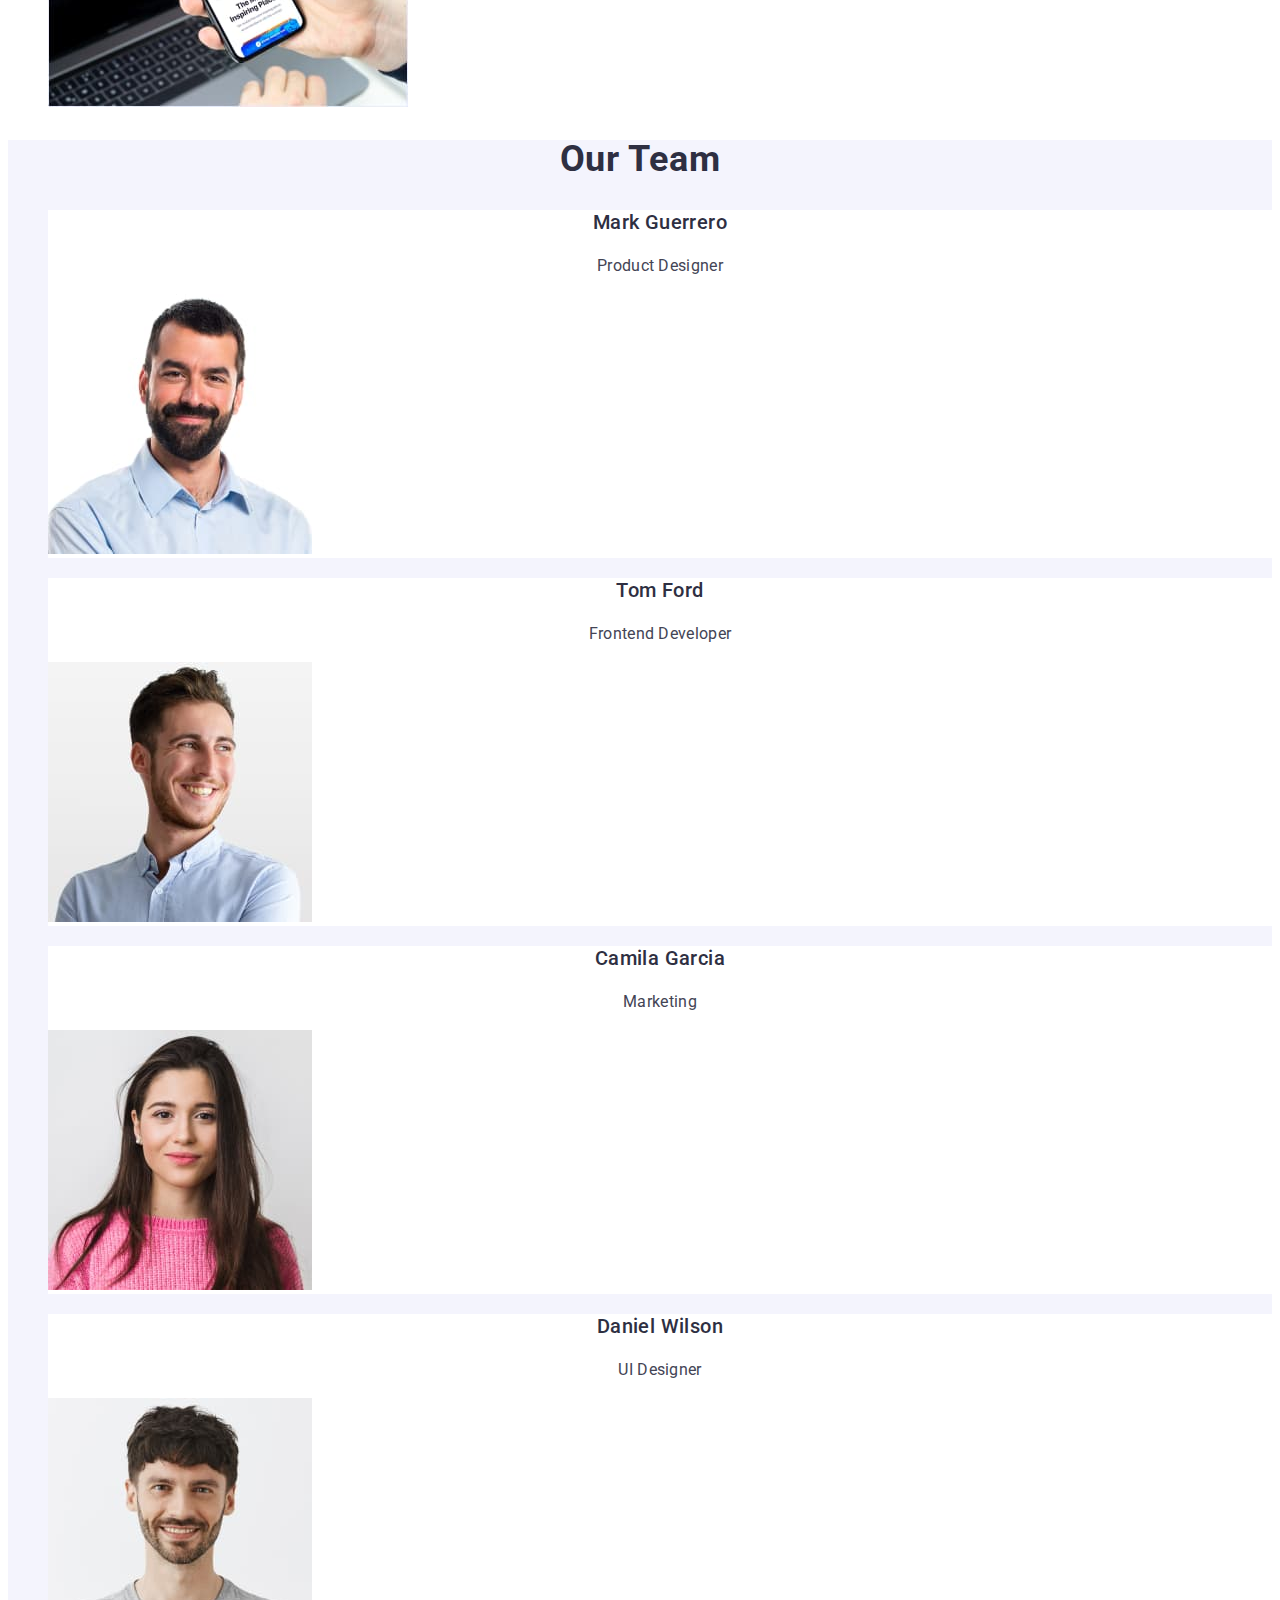
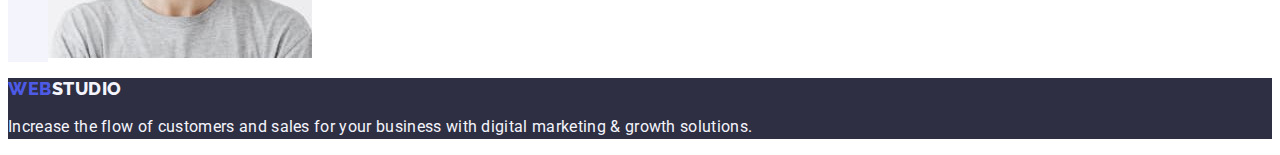
==== commit c486845a: "1.1" ====
--- a/index.html
+++ b/index.html
@@ -34,7 +34,7 @@
       </nav>
       <address class="header-address">
         <ul class="header-list list">
-          <li class="header-item">
+          <li>
             <a class="header-adress-link link" href="mailto:info@devstudio.com"
               >info@devstudio.com</a
             >
@@ -121,8 +121,8 @@
         <h2 class="team-tittle">Our Team</h2>
         <ul class="team-list list">
           <li class="team-item link">
-            <h3 class="about-subtittle">Mark Guerrero</h3>
-            <p class="about-text">Product Designer</p>
+            <h3 class="team-subtittle">Mark Guerrero</h3>
+            <p class="team-text">Product Designer</p>
 
             <img
               src="./images/home_work1/mark_guerrero.jpg"
@@ -132,8 +132,8 @@
             />
           </li>
           <li class="team-item link">
-            <h3 class="about-subtittle">Tom Ford</h3>
-            <p class="about-text">Frontend Developer</p>
+            <h3 class="team-subtittle">Tom Ford</h3>
+            <p class="team-text">Frontend Developer</p>
             <img
               src="./images/home_work1/tom_ford.jpg"
               alt="tom_ford"
@@ -142,8 +142,8 @@
             />
           </li>
           <li class="team-item link">
-            <h3 class="about-subtittle">Camila Garcia</h3>
-            <p class="about-text">Marketing</p>
+            <h3 class="team-subtittle">Camila Garcia</h3>
+            <p class="team-text">Marketing</p>
             <img
               src="./images/home_work1/camila_garcia.jpg"
               alt="camila_garcia"
@@ -152,8 +152,8 @@
             />
           </li>
           <li class="team-item link">
-            <h3 class="about-subtittle">Daniel Wilson</h3>
-            <p class="about-text">UI Designer</p>
+            <h3 class="team-subtittle">Daniel Wilson</h3>
+            <p class="team-text">UI Designer</p>
             <img
               src="./images/home_work1/daniel_wilson.jpg"
               alt="daniel_wilson"
--- a/css/styles.css
+++ b/css/styles.css
@@ -215,6 +215,30 @@
 }
 
 /* SECTION TEAM */
+
+
+
+.team-subtittle {
+  font-family: 'Roboto';
+font-style: normal;
+font-weight: 500;
+font-size: 20px;
+line-height: 1.2;
+text-align: center;
+letter-spacing: 0.02em;
+color: #2E2F42;
+}
+.team-text {
+  font-family: 'Roboto';
+font-style: normal;
+font-weight: 400;
+font-size: 16px;
+line-height: 1.5; 
+text-align: center;
+letter-spacing: 0.02em;
+color: #434455;
+}
+
 .team {
   background-color: #F4F4FD
 }
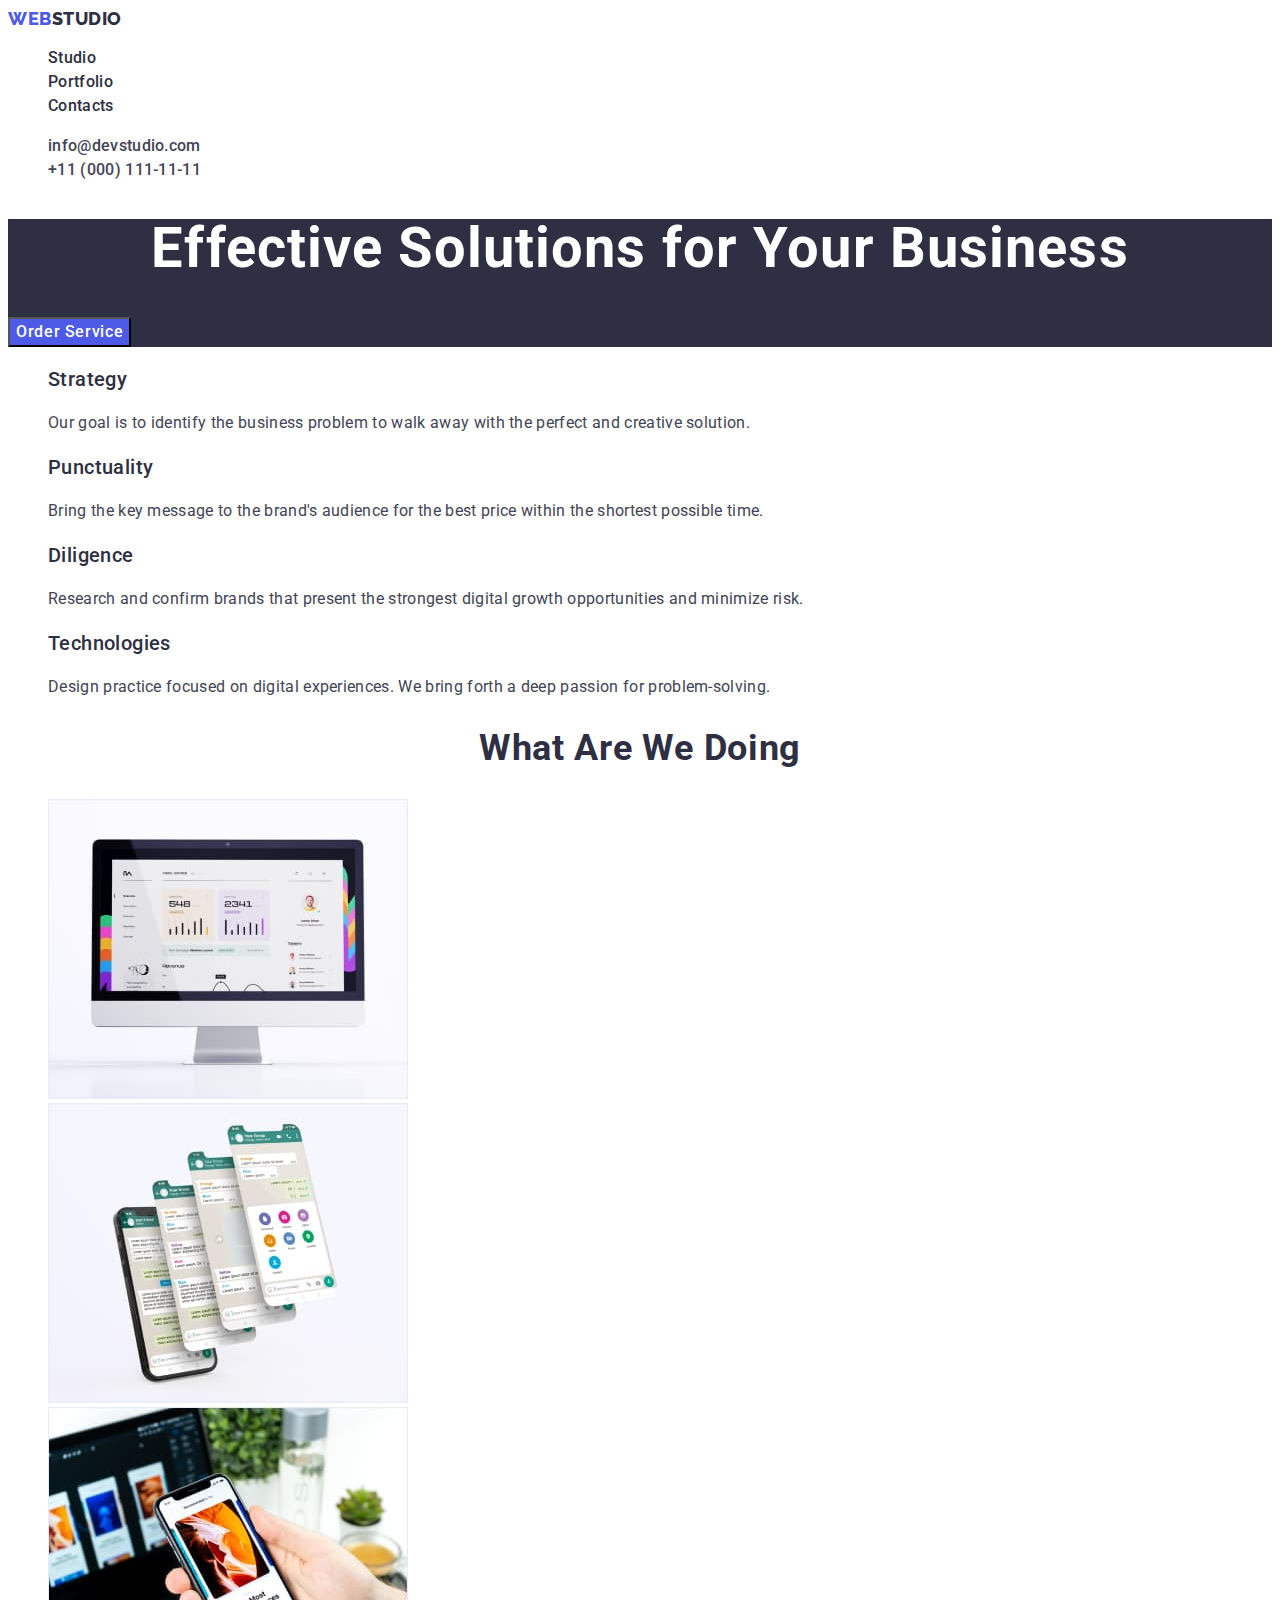
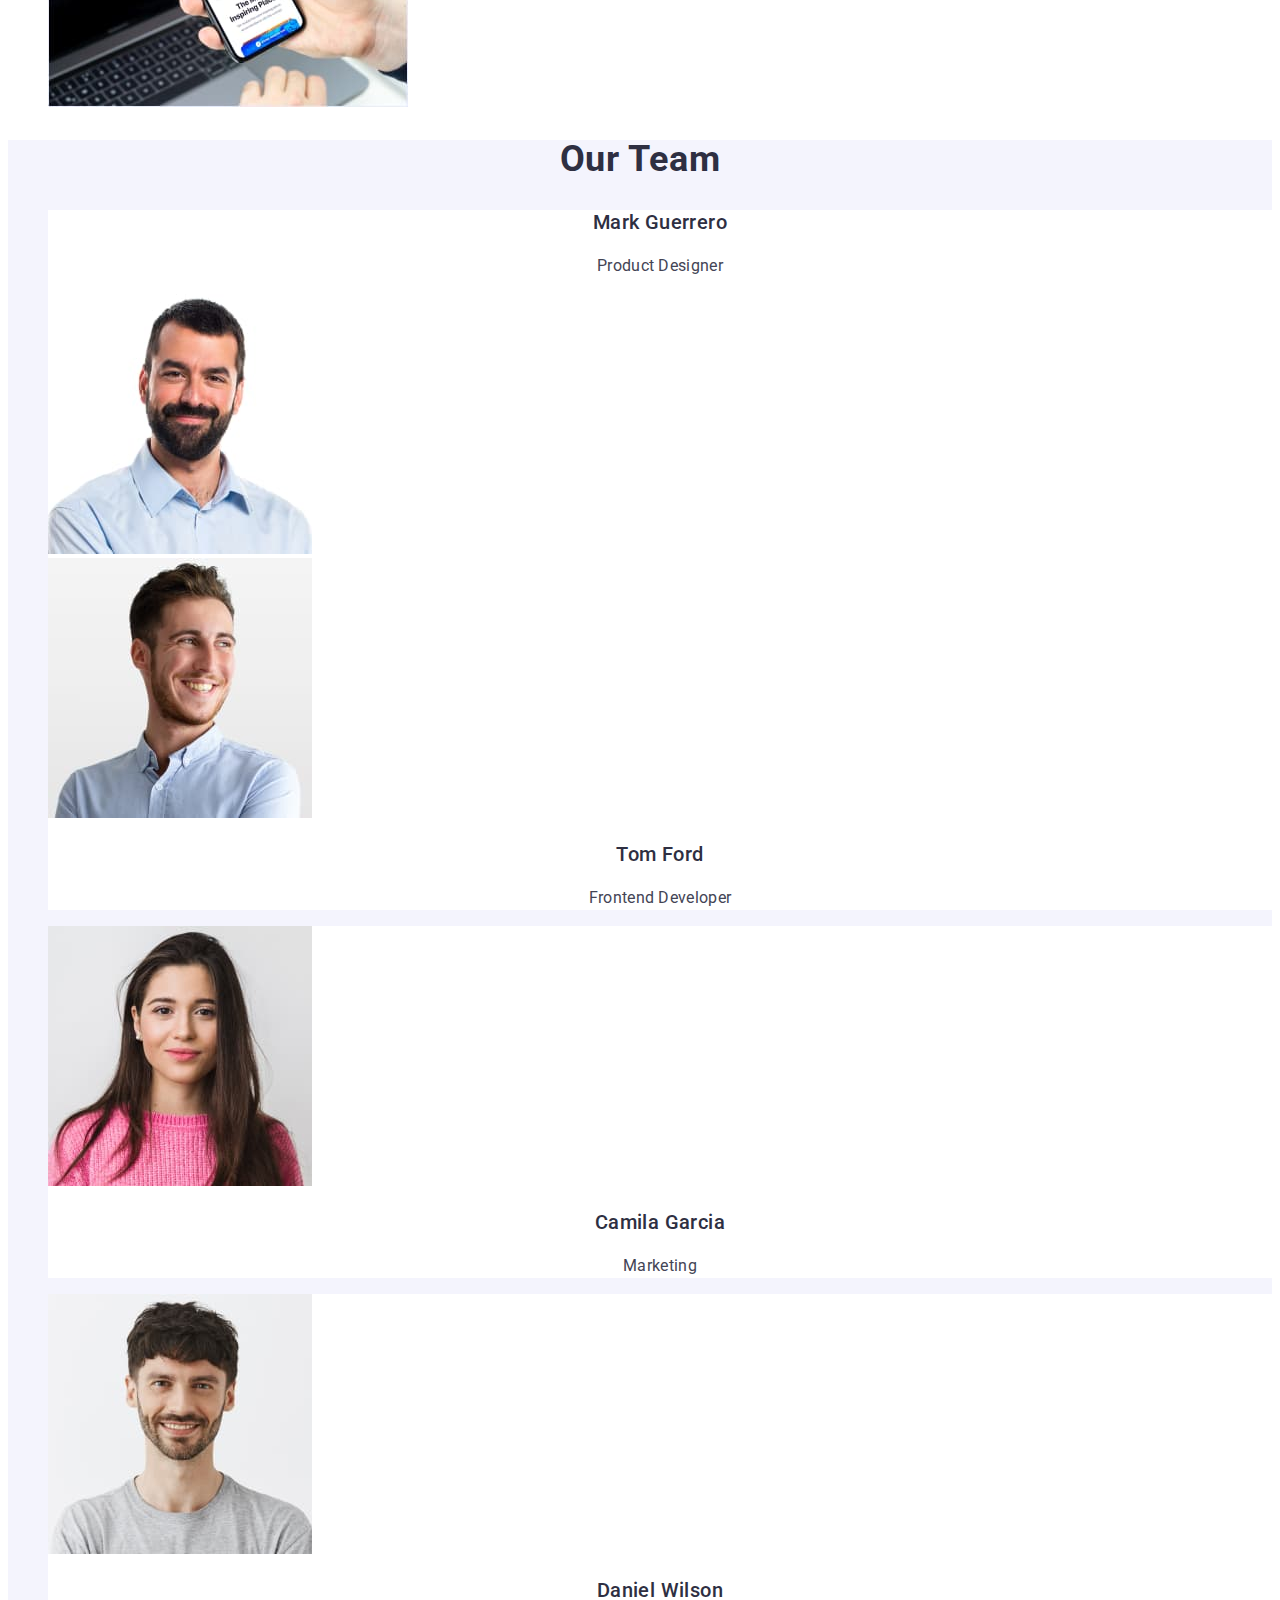
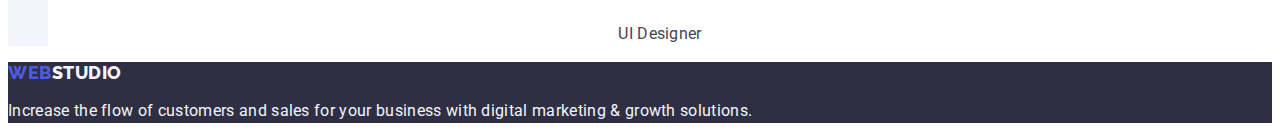
==== commit 4d20c47e: "1.18" ====
--- a/index.html
+++ b/index.html
@@ -132,34 +132,37 @@
             />
           </li>
           <li class="team-item link">
-            <h3 class="team-subtittle">Tom Ford</h3>
-            <p class="team-text">Frontend Developer</p>
+            
             <img
               src="./images/home_work1/tom_ford.jpg"
               alt="tom_ford"
               width="264"
               height="260"
             />
+            <h3 class="team-subtittle">Tom Ford</h3>
+            <p class="team-text">Frontend Developer</p>
           </li>
           <li class="team-item link">
-            <h3 class="team-subtittle">Camila Garcia</h3>
-            <p class="team-text">Marketing</p>
+            
             <img
               src="./images/home_work1/camila_garcia.jpg"
               alt="camila_garcia"
               width="264"
               height="260"
             />
+            <h3 class="team-subtittle">Camila Garcia</h3>
+            <p class="team-text">Marketing</p>
           </li>
           <li class="team-item link">
-            <h3 class="team-subtittle">Daniel Wilson</h3>
-            <p class="team-text">UI Designer</p>
+            
             <img
               src="./images/home_work1/daniel_wilson.jpg"
               alt="daniel_wilson"
               width="264"
               height="260"
             />
+            <h3 class="team-subtittle">Daniel Wilson</h3>
+            <p class="team-text">UI Designer</p>
           </li>
         </ul>
       </section>
--- a/css/styles.css
+++ b/css/styles.css
@@ -1,4 +1,12 @@
-:root
+:root 
+ {
+--white: #FFFFFF;
+--CORNFLOWER: #E7E9FC;
+--IRIS: #4D5AE5;
+
+
+
+ }
 
 body {
   font-family: "Roboto", sans-serif;
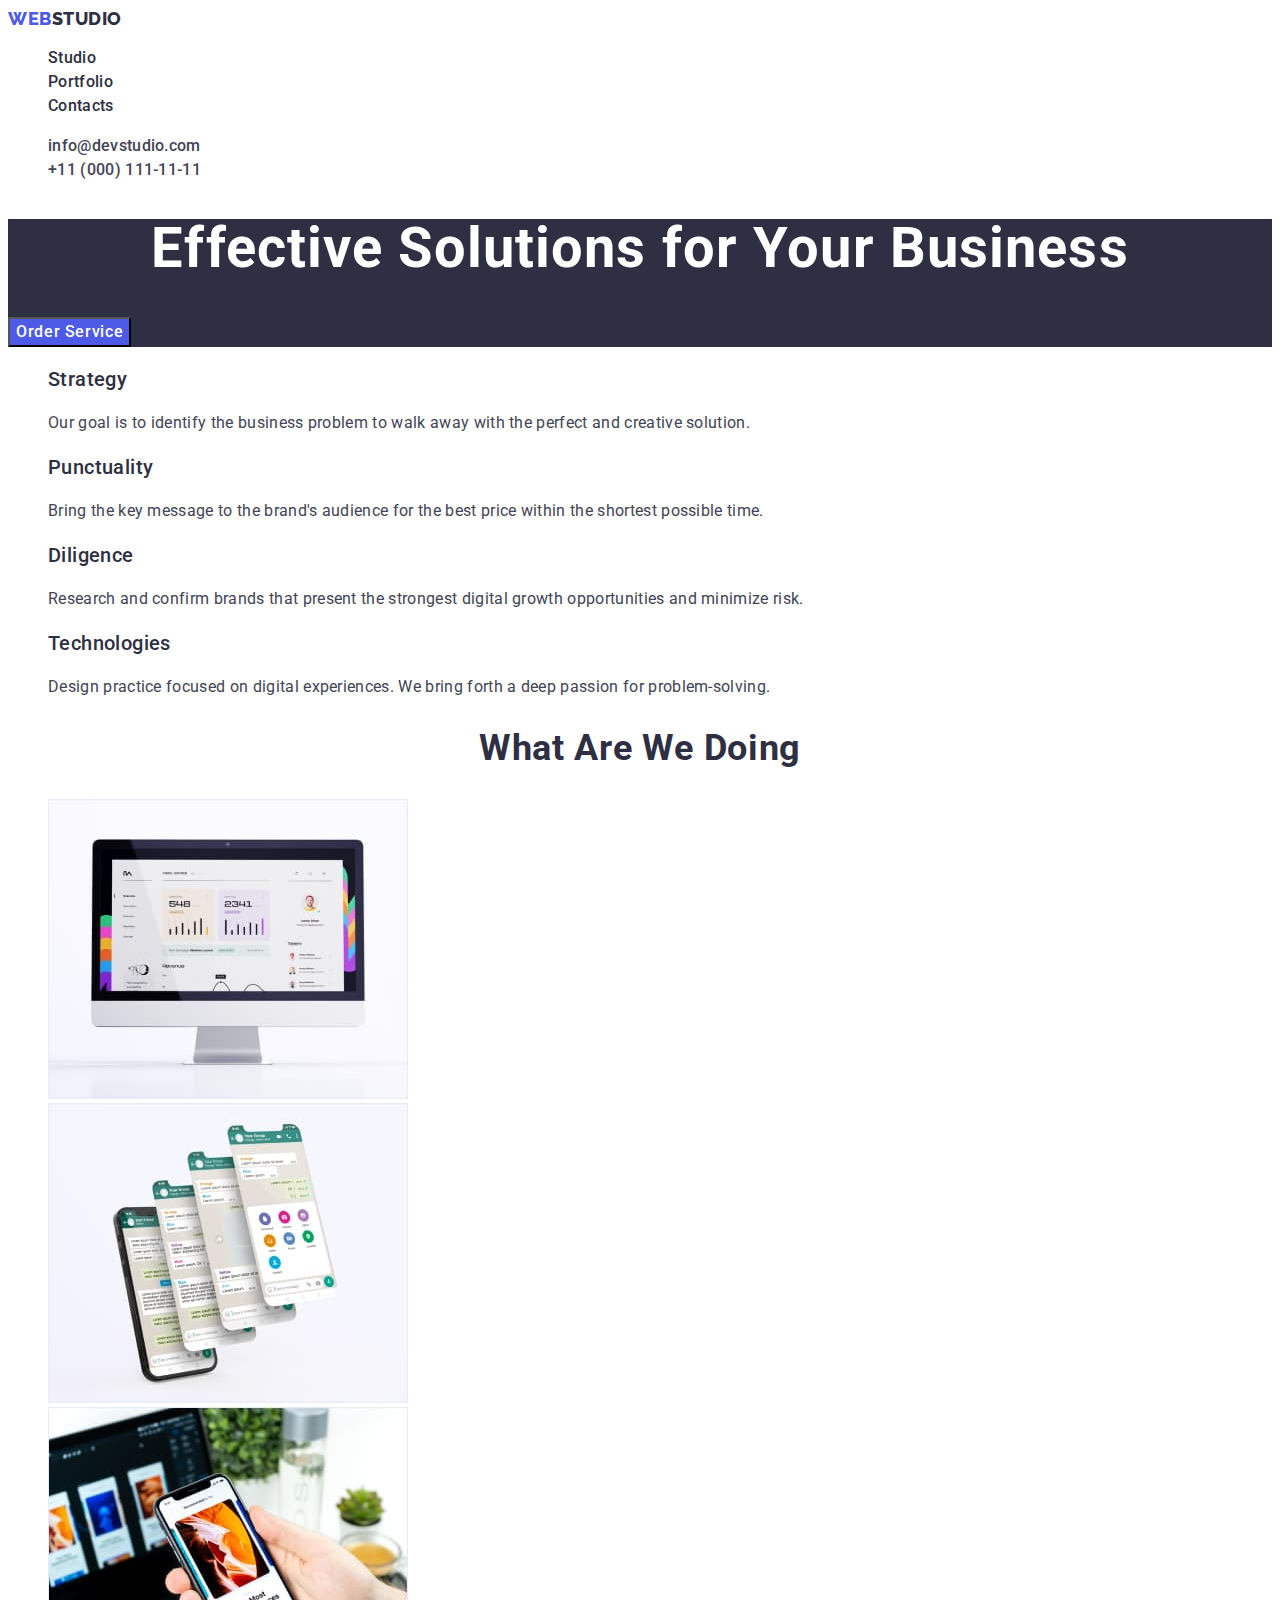
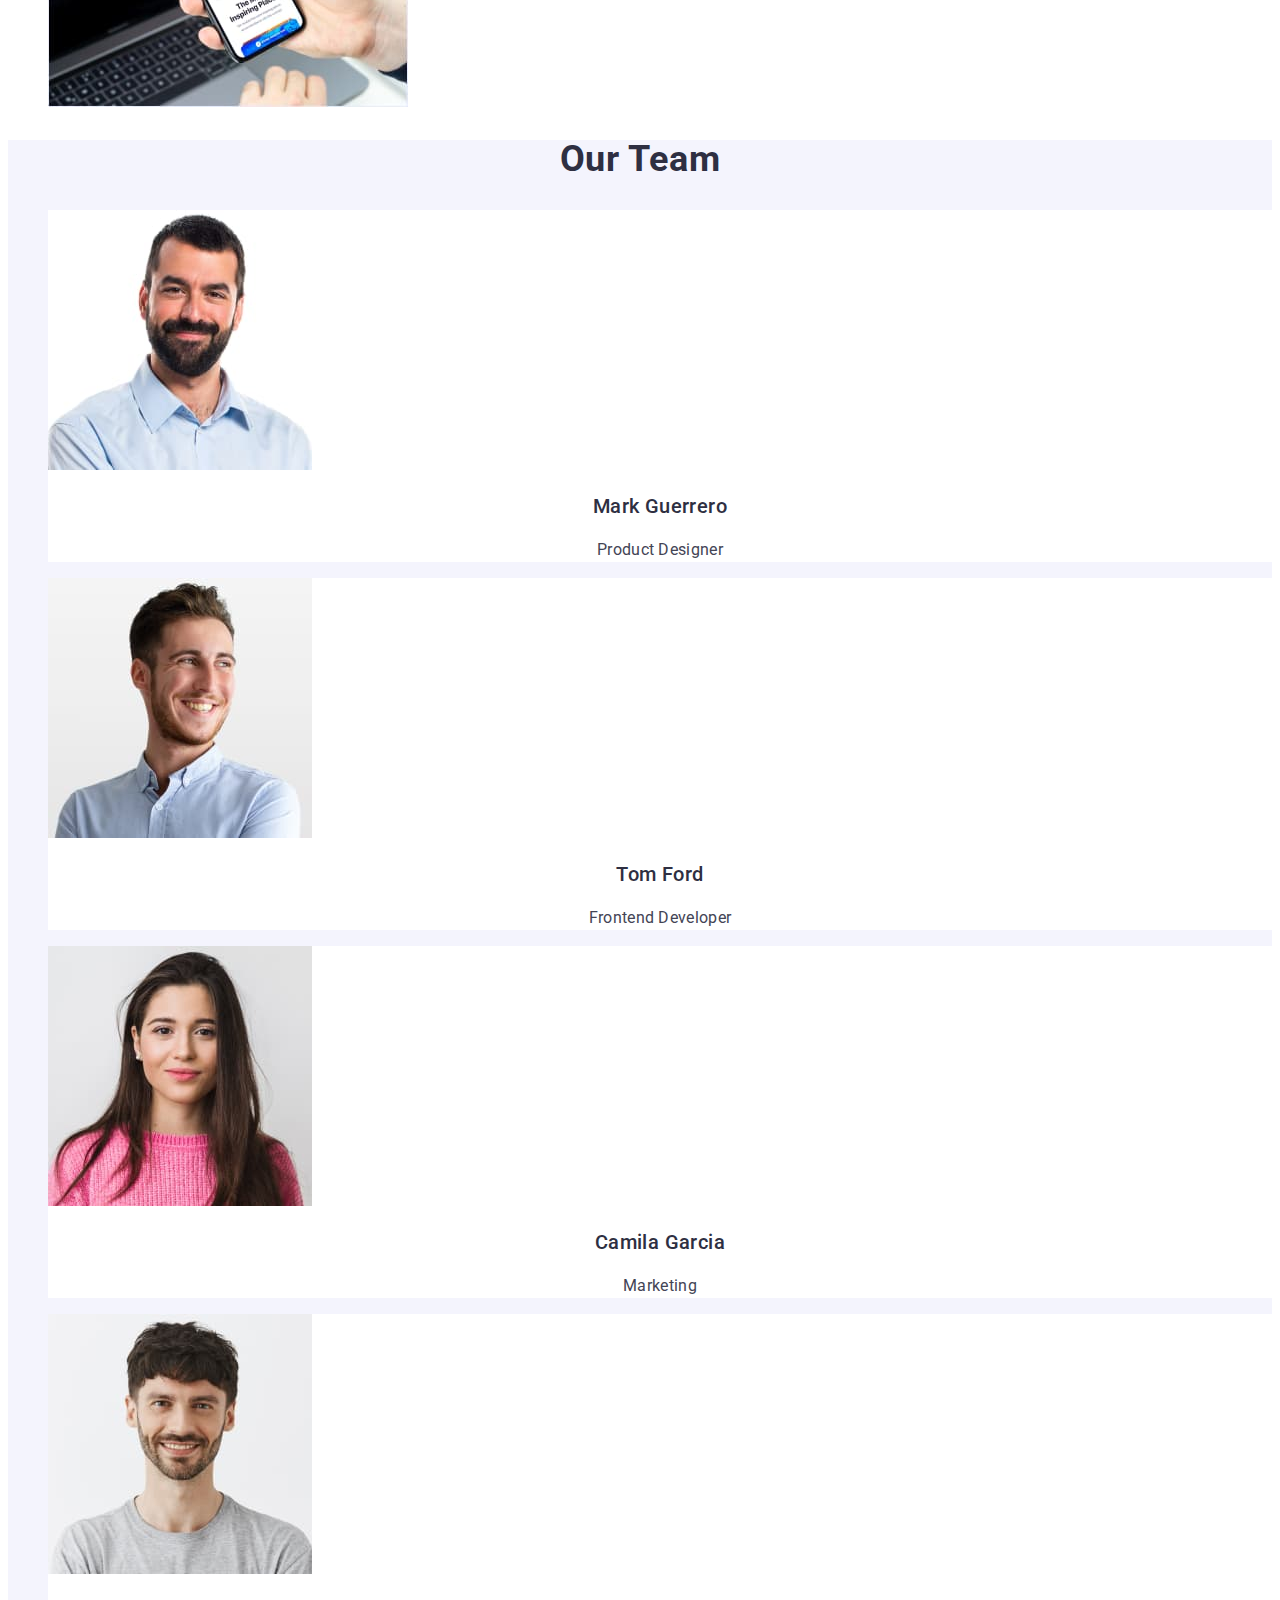
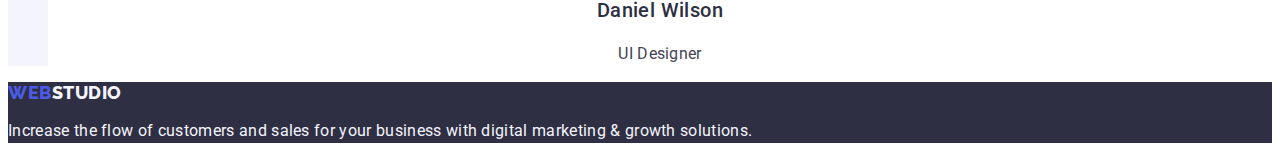
==== commit d33996ae: "home-work-2" ====
--- a/index.html
+++ b/index.html
@@ -41,7 +41,7 @@
           </li>
 
           <li>
-            <a class="header-adress-tell link" href="tel:+110001111111"
+            <a class="header-adress-link link" href="tel:+110001111111"
               >+11 (000) 111-11-11</a
             >
           </li>
@@ -121,8 +121,7 @@
         <h2 class="team-tittle">Our Team</h2>
         <ul class="team-list list">
           <li class="team-item link">
-            <h3 class="team-subtittle">Mark Guerrero</h3>
-            <p class="team-text">Product Designer</p>
+            
 
             <img
               src="./images/home_work1/mark_guerrero.jpg"
@@ -130,6 +129,8 @@
               width="264"
               height="260"
             />
+            <h3 class="team-subtittle">Mark Guerrero</h3>
+            <p class="team-text">Product Designer</p>
           </li>
           <li class="team-item link">
             
--- a/css/styles.css
+++ b/css/styles.css
@@ -87,15 +87,7 @@
 .header-adress-link:focus {
   color: #404bbf;
 }
-.header-adress-tell {
-  font-family: "Roboto";
-  font-style: normal;
-  font-weight: 500;
-  font-size: 16px;
-  line-height: 1.5;
-  letter-spacing: 0.02em;
-  color: #434455 ;
-}
+
 .header-adress-tell:hover {
   color: #404bbf;
 }
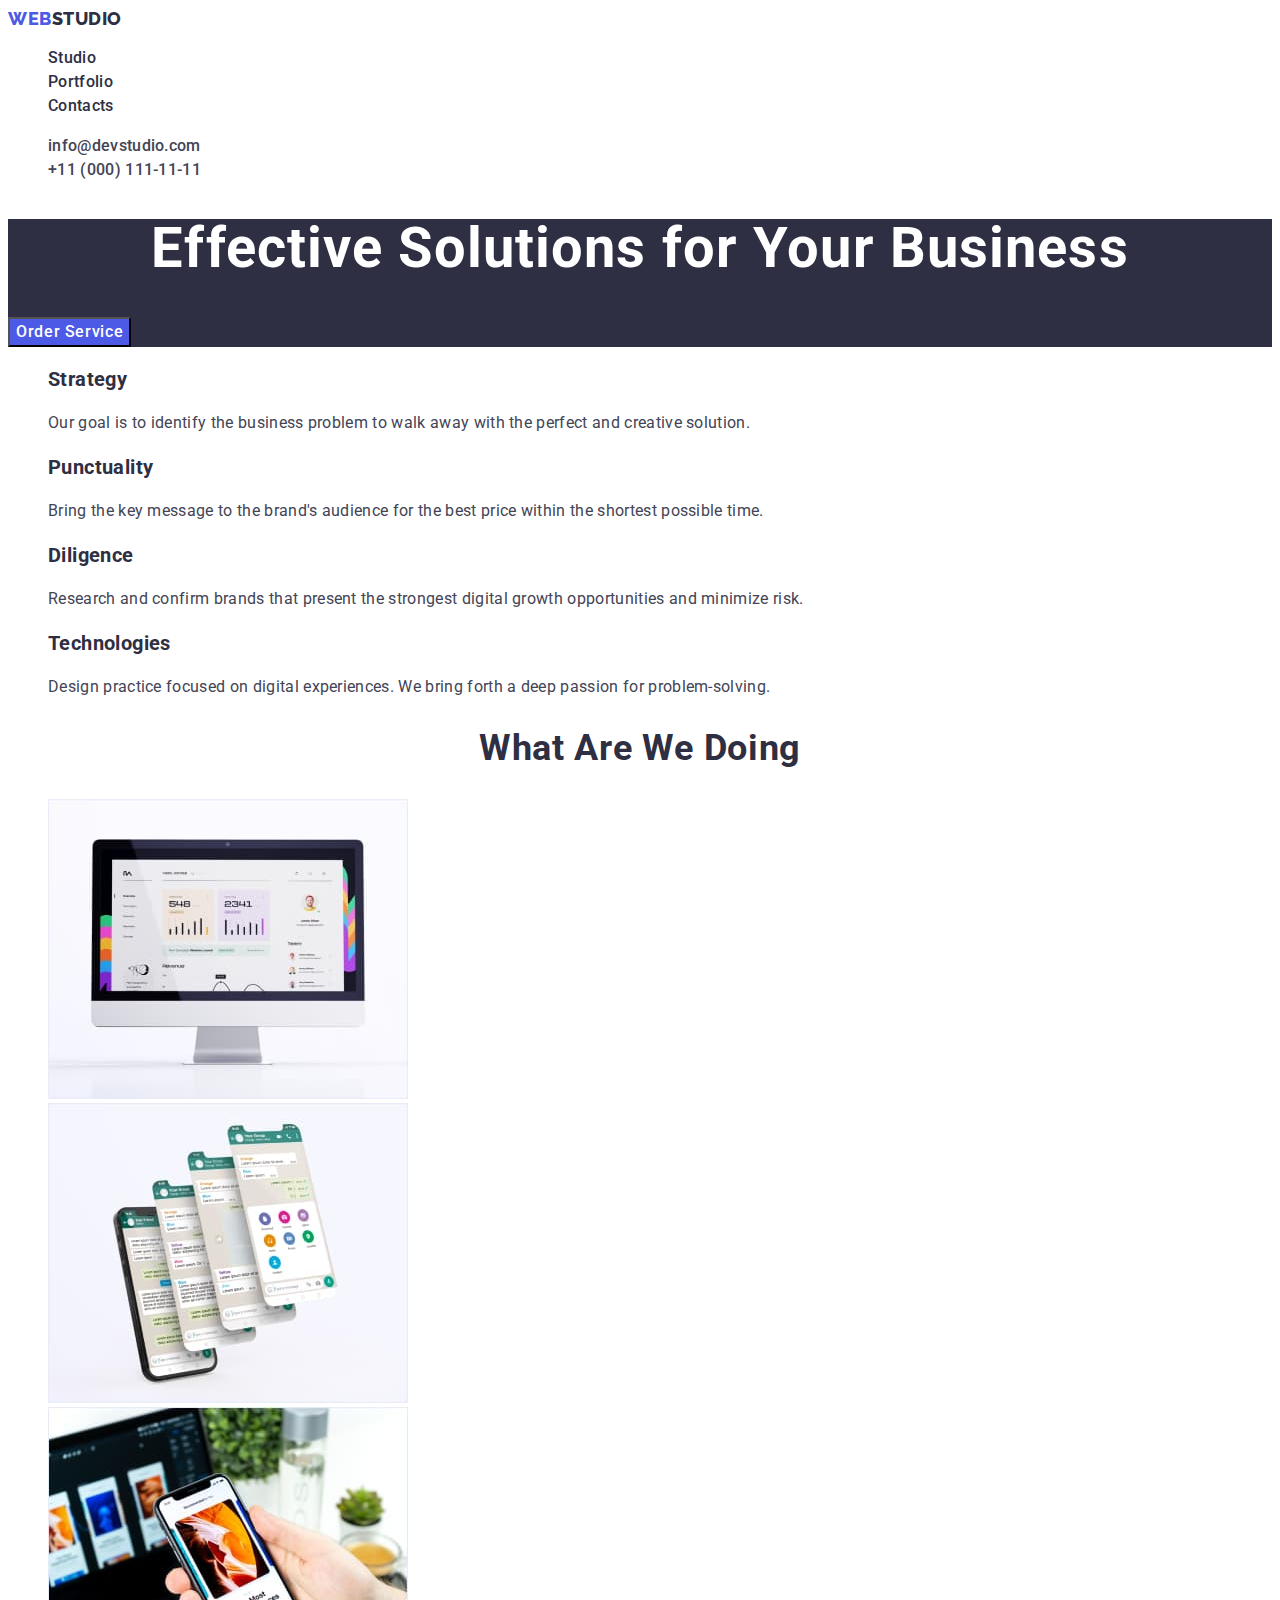
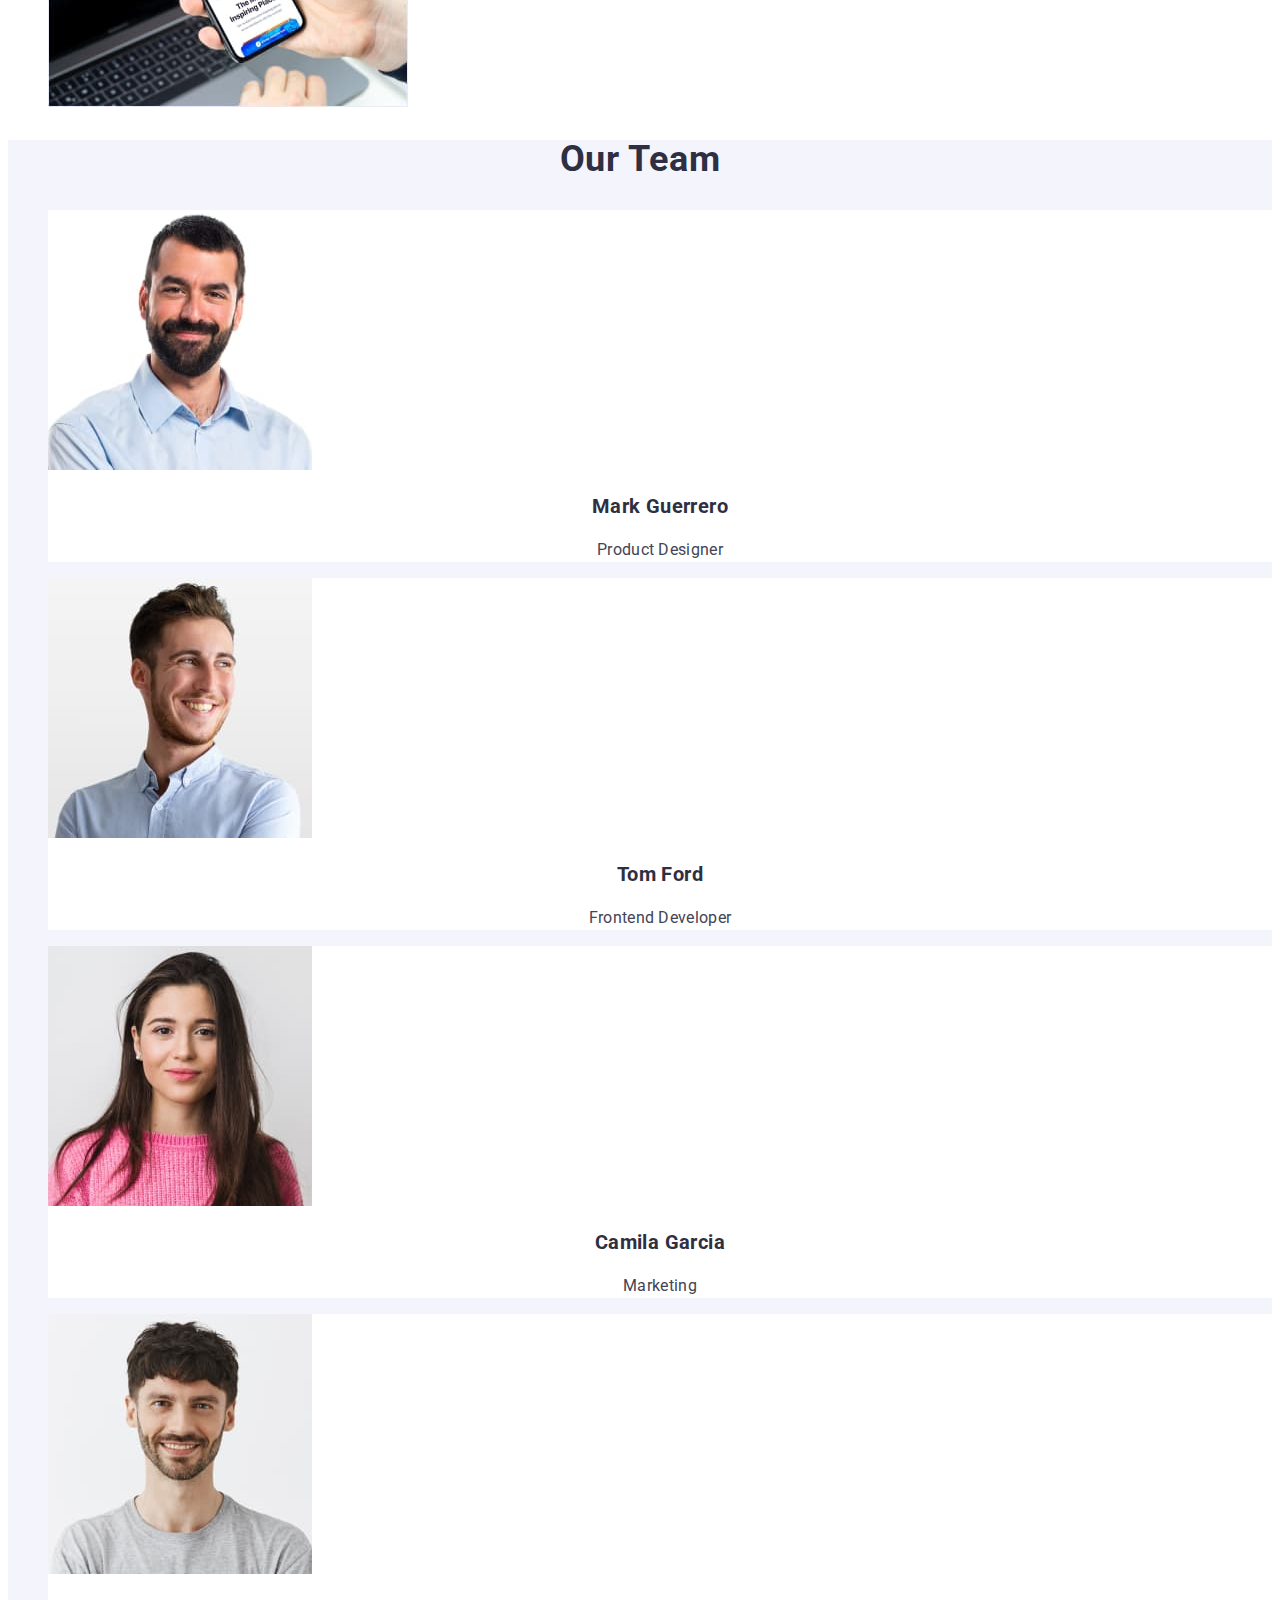
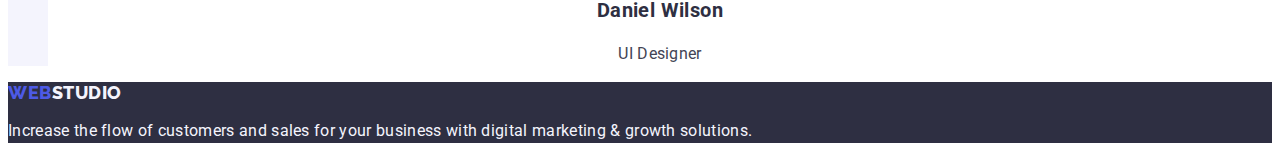
==== commit e85e17c6: "home-work-2" ====
--- a/index.html
+++ b/index.html
@@ -14,6 +14,7 @@
     <link rel="stylesheet" href="./css/styles.css">
   </head>
   <body>
+    <!-- HEADER -->
     <header class="header">
       <nav class="header-navigation">
         <a href="./portfolio.html" class="header-logo list link"
@@ -48,9 +49,12 @@
         </ul>
       </address>
     </header>
+
     
 
     <main>
+
+      <!-- HERO -->
       <section class="hero">
         <h1 class="hero-title">Effective Solutions for Your Business</h1>
         <button class="hero-button" type="button">Order Service</button>
--- a/css/styles.css
+++ b/css/styles.css
@@ -54,8 +54,6 @@
 .header-item {
 }
 .header-link {
-  font-family: "Roboto";
-  font-style: normal;
   font-weight: 500;
   font-size: 1.5;
   line-height: 24px;
@@ -72,8 +70,6 @@
   font-style: normal;
 }
 .header-adress-link {
-  font-family: "Roboto";
-  font-style: normal;
   font-weight: 500;
   font-size: 16px;
   line-height: 1.5;
@@ -120,9 +116,6 @@
   color: #f4f4fd;
 }
 .footer-text {
-  font-family: "Roboto";
-  font-style: normal;
-  font-weight: 400;
   font-size: 16px;
   line-height: 1.5;
   letter-spacing: 0.02em;
@@ -134,9 +127,7 @@
   background: #2e2f42;
 }
 .hero-title {
-  font-family: 'Roboto';
-  font-style: normal;
-  font-weight: 700;
+
   font-size: 56px;
   line-height: 1.07;
   text-align: center;
@@ -176,18 +167,13 @@
 }
 
 .about-subtittle {
-  font-family: "Roboto";
-  font-style: normal;
-  font-weight: 500;
   font-size: 20px;
   line-height: 1.2;
   letter-spacing: 0.02em;
   color: #2e2f42;
 }
 .about-text {
-  font-family: "Roboto";
-  font-style: normal;
-  font-weight: 400;
+  
   font-size: 16px;
   line-height: 1.5;
   letter-spacing: 0.02em;
@@ -198,9 +184,7 @@
 .desctop {
 }
 .desctop-titlle {
-  font-family: "Roboto";
-  font-style: normal;
-  font-weight: 700;
+  
   font-size: 36px;
   line-height: 1.11;
   text-align: center; 
@@ -219,9 +203,7 @@
 
 
 .team-subtittle {
-  font-family: 'Roboto';
-font-style: normal;
-font-weight: 500;
+ 
 font-size: 20px;
 line-height: 1.2;
 text-align: center;
@@ -229,9 +211,6 @@
 color: #2E2F42;
 }
 .team-text {
-  font-family: 'Roboto';
-font-style: normal;
-font-weight: 400;
 font-size: 16px;
 line-height: 1.5; 
 text-align: center;
@@ -243,9 +222,6 @@
   background-color: #F4F4FD
 }
 .team-tittle {
-  font-family: "Roboto";
-  font-style: normal;
-  font-weight: 700;
   font-size: 36px;
   line-height: 1.11;
   text-align: center; 
@@ -305,18 +281,14 @@
 .project-item {
 }
 .project-subtittle {
-  font-family: 'Roboto';
-font-style: normal;
-font-weight: 500;
+  
 font-size: 20px;
 line-height: 1.2;
 letter-spacing: 0.02em;
 color: #2E2F42;
 }
 .project-text {
-  font-family: 'Roboto';
-font-style: normal;
-font-weight: 400;
+  
 font-size: 16px;
 line-height: 1.5;
 letter-spacing: 0.02em;
